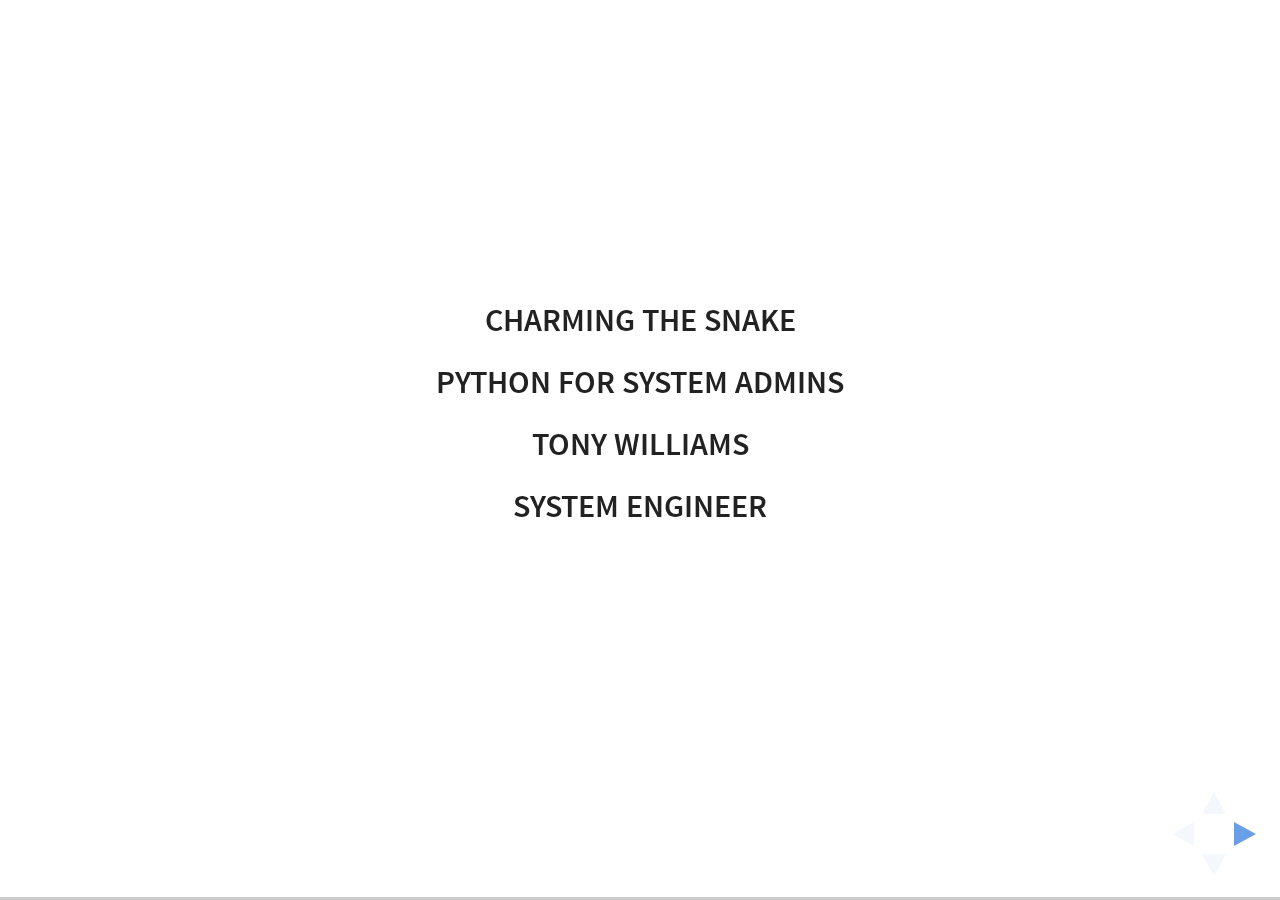
==== print.html @ 994338ff "Beta of slides and file structure." ====
<!DOCTYPE html>
<html>
<head>
  <meta charset="utf-8">
  <meta name="generator" content="pandoc">
  <title></title>
  <meta name="apple-mobile-web-app-capable" content="yes">
  <meta name="apple-mobile-web-app-status-bar-style" content="black-translucent">
  <meta name="viewport" content="width=device-width, initial-scale=1.0, maximum-scale=1.0, user-scalable=no, minimal-ui">
  <link rel="stylesheet" href="reveal.js/css/reveal.css">
  <style type="text/css">code{white-space: pre;}</style>
  <style type="text/css">
div.sourceCode { overflow-x: auto; }
table.sourceCode, tr.sourceCode, td.lineNumbers, td.sourceCode {
  margin: 0; padding: 0; vertical-align: baseline; border: none; }
table.sourceCode { width: 100%; line-height: 100%; }
td.lineNumbers { text-align: right; padding-right: 4px; padding-left: 4px; color: #aaaaaa; border-right: 1px solid #aaaaaa; }
td.sourceCode { padding-left: 5px; }
code > span.kw { color: #007020; font-weight: bold; } /* Keyword */
code > span.dt { color: #902000; } /* DataType */
code > span.dv { color: #40a070; } /* DecVal */
code > span.bn { color: #40a070; } /* BaseN */
code > span.fl { color: #40a070; } /* Float */
code > span.ch { color: #4070a0; } /* Char */
code > span.st { color: #4070a0; } /* String */
code > span.co { color: #60a0b0; font-style: italic; } /* Comment */
code > span.ot { color: #007020; } /* Other */
code > span.al { color: #ff0000; font-weight: bold; } /* Alert */
code > span.fu { color: #06287e; } /* Function */
code > span.er { color: #ff0000; font-weight: bold; } /* Error */
code > span.wa { color: #60a0b0; font-weight: bold; font-style: italic; } /* Warning */
code > span.cn { color: #880000; } /* Constant */
code > span.sc { color: #4070a0; } /* SpecialChar */
code > span.vs { color: #4070a0; } /* VerbatimString */
code > span.ss { color: #bb6688; } /* SpecialString */
code > span.im { } /* Import */
code > span.va { color: #19177c; } /* Variable */
code > span.cf { color: #007020; font-weight: bold; } /* ControlFlow */
code > span.op { color: #666666; } /* Operator */
code > span.bu { } /* BuiltIn */
code > span.ex { } /* Extension */
code > span.pp { color: #bc7a00; } /* Preprocessor */
code > span.at { color: #7d9029; } /* Attribute */
code > span.do { color: #ba2121; font-style: italic; } /* Documentation */
code > span.an { color: #60a0b0; font-weight: bold; font-style: italic; } /* Annotation */
code > span.cv { color: #60a0b0; font-weight: bold; font-style: italic; } /* CommentVar */
code > span.in { color: #60a0b0; font-weight: bold; font-style: italic; } /* Information */
  </style>
  <link rel="stylesheet" href="reveal.js/css/theme/white.css" id="theme">
  <!-- Printing and PDF exports -->
  <script>
    var link = document.createElement( 'link' );
    link.rel = 'stylesheet';
    link.type = 'text/css';
    link.href = window.location.search.match( /print-pdf/gi ) ? 'reveal.js/css/print/pdf.css' : 'reveal.js/css/print/paper.css';
    document.getElementsByTagName( 'head' )[0].appendChild( link );
  </script>
  <!--[if lt IE 9]>
  <script src="reveal.js/lib/js/html5shiv.js"></script>
  <![endif]-->
</head>
<body>
  <div class="reveal">
    <div class="slides">


<section class="slide level3">

<h4 id="charming-the-snake">Charming The Snake</h4>
<h4 id="python-for-system-admins">Python For System Admins</h4>
<h5 id="tony-williams">Tony Williams</h5>
<h6 id="system-engineer">System Engineer</h6>
</section>
<section id="section" class="slide level3">
<h3></h3>
<h4 id="what-we-will-talk-about">What We Will Talk About</h4>
<ul>
<li>A short introduction to Python</li>
<li>IPython
<ul>
<li>IPython as shell</li>
<li>IPython for coding</li>
</ul></li>
<li>System Administration
<ul>
<li>More Python</li>
<li>Talking to JSS</li>
</ul></li>
</ul>
</section>
<section id="section-1" class="slide level3">
<h3></h3>
<h4 id="python-as-a-calculator">Python as a calculator</h4>
<p>The interpreter acts as a simple calculator: you can type an expression at it and it will write the value. Expression syntax is straightforward: the operators +, -, * and / work just like in most other languages (for example, Pascal or C); parentheses (()) can be used for grouping. For example:</p>
<div class="sourceCode"><pre class="sourceCode python"><code class="sourceCode python"><span class="op">&gt;&gt;&gt;</span> <span class="dv">2</span> <span class="op">+</span> <span class="dv">2</span>
<span class="dv">4</span>
<span class="op">&gt;&gt;&gt;</span> <span class="dv">50</span> <span class="op">-</span> <span class="dv">5</span><span class="op">*</span><span class="dv">6</span>
<span class="dv">20</span>
<span class="op">&gt;&gt;&gt;</span> (<span class="dv">50</span> <span class="op">-</span> <span class="fl">5.0</span><span class="op">*</span><span class="dv">6</span>) <span class="op">/</span> <span class="dv">4</span>
<span class="fl">5.0</span>
<span class="op">&gt;&gt;&gt;</span> <span class="dv">8</span> <span class="op">/</span> <span class="fl">5.0</span>
<span class="fl">1.6</span></code></pre></div>
<aside class="notes">
<p>Notice that numbers are not enclosed by quotes or anything else. There are two types of numbers, integers and floating point. If you use a floating point number in a calculation the result will be a floating point number.</p>
</aside>
</section>
<section id="section-2" class="slide level3">
<h3></h3>
<p>The equal sign (=) is used to assign a value to a variable. Afterwards, no result is displayed before the next interactive prompt:</p>
<div class="sourceCode"><pre class="sourceCode python"><code class="sourceCode python"><span class="op">&gt;&gt;&gt;</span> width <span class="op">=</span> <span class="dv">20</span>
<span class="op">&gt;&gt;&gt;</span> height <span class="op">=</span> <span class="dv">5</span> <span class="op">*</span> <span class="dv">9</span>
<span class="op">&gt;&gt;&gt;</span> width <span class="op">*</span> height
<span class="dv">900</span></code></pre></div>
<p>If a variable is not “defined” (assigned a value), trying to use it will give you an error:</p>
<pre><code>&gt;&gt;&gt;
&gt;&gt;&gt; n  # try to access an undefined variable
Traceback (most recent call last):
  File &quot;&lt;stdin&gt;&quot;, line 1, in &lt;module&gt;
NameError: name &#39;n&#39; is not defined</code></pre>
</section>
<section id="section-3" class="slide level3">
<h3></h3>
<p>In interactive mode, the last printed expression is assigned to the variable _. This means that when you are using Python as a desk calculator, it is somewhat easier to continue calculations, for example:</p>
<pre><code>&gt;&gt;&gt;
&gt;&gt;&gt; tax = 12.5 / 100
&gt;&gt;&gt; price = 100.50
&gt;&gt;&gt; price * tax
12.5625
&gt;&gt;&gt; price + _
113.0625</code></pre>
</section>
<section id="section-4" class="slide level3">
<h3></h3>
<h4 id="strings">Strings</h4>
<p>Besides numbers, Python can also manipulate strings, which can be expressed in several ways. They can be enclosed in single quotes ('...') or double quotes (&quot;...&quot;) with the same result.</p>
<p><code>\</code> can be used to escape quotes:</p>
<div class="sourceCode"><pre class="sourceCode python"><code class="sourceCode python"><span class="op">&gt;&gt;&gt;</span> <span class="st">&#39;spam eggs&#39;</span>  <span class="co"># single quotes</span>
<span class="co">&#39;spam eggs&#39;</span>
<span class="op">&gt;&gt;&gt;</span> <span class="st">&#39;doesn</span><span class="ch">\&#39;</span><span class="st">t&#39;</span>  <span class="co"># use \&#39; to escape the single quote...</span>
<span class="co">&quot;doesn&#39;t&quot;</span>
<span class="op">&gt;&gt;&gt;</span> <span class="st">&quot;doesn&#39;t&quot;</span>  <span class="co"># ...or use double quotes instead</span>
<span class="co">&quot;doesn&#39;t&quot;</span>
<span class="op">&gt;&gt;&gt;</span> <span class="st">&#39;&quot;Yes,&quot; he said.&#39;</span>
<span class="co">&#39;&quot;Yes,&quot; he said.&#39;</span>
<span class="op">&gt;&gt;&gt;</span> <span class="st">&quot;</span><span class="ch">\&quot;</span><span class="st">Yes,</span><span class="ch">\&quot;</span><span class="st"> he said.&quot;</span>
<span class="co">&#39;&quot;Yes,&quot; he said.&#39;</span>
<span class="op">&gt;&gt;&gt;</span> <span class="st">&#39;&quot;Isn</span><span class="ch">\&#39;</span><span class="st">t,&quot; she said.&#39;</span>
<span class="op">&gt;&gt;&gt;</span> <span class="bu">print</span> _
<span class="co">&#39;&quot;Isn&#39;</span>t,<span class="st">&quot; she said.&#39;</span></code></pre></div>
</section>
<section id="section-5" class="slide level3">
<h3></h3>
<h4 id="triple-quotes">Triple quotes</h4>
<p>String literals can span multiple lines and include white space. One way is using triple-quotes: &quot;&quot;&quot;...&quot;&quot;&quot; or '''...'''. End of lines are automatically included in the string, but it’s possible to prevent this by adding a  at the end of the line. The following example:</p>
<div class="sourceCode"><pre class="sourceCode python"><code class="sourceCode python"><span class="bu">print</span> (<span class="st">&quot;&quot;&quot;\</span>
<span class="st">Usage: thingy [OPTIONS]</span>
<span class="st">     -h                        Display this usage message</span>
<span class="st">     -H hostname               Hostname to connect to</span>
<span class="st">&quot;&quot;&quot;</span>)</code></pre></div>
<p>produces the following output (note that the initial newline is not included):</p>
<pre><code>Usage: thingy [OPTIONS]
     -h                        Display this usage message
     -H hostname               Hostname to connect to</code></pre>
<aside class="notes">
<p>You will often see string literals enclosed in triple quotes at the top of function definitions. These are called &quot;docstrings&quot; and are used to build the help system in Python.</p>
</aside>
</section>
<section id="section-6" class="slide level3">
<h3></h3>
<h4 id="concatenation">Concatenation</h4>
<p>Strings can be concatenated (glued together) with the + operator, and repeated with *:</p>
<div class="sourceCode"><pre class="sourceCode python"><code class="sourceCode python"><span class="op">&gt;&gt;&gt;</span>
<span class="op">&gt;&gt;&gt;</span> <span class="co"># 3 times &#39;un&#39;, followed by &#39;ium&#39;</span>
<span class="op">&gt;&gt;&gt;</span> <span class="dv">3</span> <span class="op">*</span> <span class="st">&#39;un&#39;</span> <span class="op">+</span> <span class="st">&#39;ium&#39;</span>
<span class="co">&#39;unununium&#39;</span></code></pre></div>
<p>Two or more string literals (i.e. the ones enclosed between quotes) next to each other are automatically concatenated.</p>
<div class="sourceCode"><pre class="sourceCode python"><code class="sourceCode python"><span class="op">&gt;&gt;&gt;</span>
<span class="op">&gt;&gt;&gt;</span> <span class="st">&#39;Py&#39;</span> <span class="st">&#39;thon&#39;</span>
<span class="co">&#39;Python&#39;</span></code></pre></div>
</section>
<section id="section-7" class="slide level3">
<h3></h3>
<p>This only works with two literals though, not with variables or expressions:</p>
<div class="sourceCode"><pre class="sourceCode python"><code class="sourceCode python"><span class="op">&gt;&gt;&gt;</span>
<span class="op">&gt;&gt;&gt;</span> prefix <span class="op">=</span> <span class="st">&#39;Py&#39;</span>
<span class="op">&gt;&gt;&gt;</span> prefix <span class="st">&#39;thon&#39;</span>  <span class="co"># can&#39;t concatenate a variable and a string literal</span>
  ...
<span class="pp">SyntaxError</span>: invalid syntax
<span class="op">&gt;&gt;&gt;</span> (<span class="st">&#39;un&#39;</span> <span class="op">*</span> <span class="dv">3</span>) <span class="st">&#39;ium&#39;</span>
  ...
<span class="pp">SyntaxError</span>: invalid syntax</code></pre></div>
</section>
<section id="section-8" class="slide level3">
<h3></h3>
<p>If you want to concatenate variables or a variable and a literal, use +:</p>
<div class="sourceCode"><pre class="sourceCode python"><code class="sourceCode python"><span class="op">&gt;&gt;&gt;</span>
<span class="op">&gt;&gt;&gt;</span> prefix <span class="op">+</span> <span class="st">&#39;thon&#39;</span>
<span class="co">&#39;Python&#39;</span></code></pre></div>
<p>This feature is particularly useful when you want to break long strings:</p>
<div class="sourceCode"><pre class="sourceCode python"><code class="sourceCode python"><span class="op">&gt;&gt;&gt;</span>
<span class="op">&gt;&gt;&gt;</span> text <span class="op">=</span> (<span class="st">&#39;Put several strings within parentheses &#39;</span>
            <span class="st">&#39;to have them joined together.&#39;</span>)
<span class="op">&gt;&gt;&gt;</span> text
<span class="co">&#39;Put several strings within parentheses to have them joined together.&#39;</span></code></pre></div>
</section>
<section id="section-9" class="slide level3">
<h3></h3>
<h4 id="booleans">Booleans</h4>
</section>
<section id="section-10" class="slide level3">
<h3></h3>
<h4 id="moving-on-to-ipython">Moving On To IPython</h4>
<aside class="notes">
<p>At this point let's move on to a better Python interpreter - IPython.</p>
</aside>
</section>
<section id="section-11" class="slide level3">
<h3></h3>
<h4 id="starting-ipython">Starting IPython</h4>
<table>
<thead>
<tr class="header">
<th style="text-align: left;">command</th>
<th style="text-align: left;">description</th>
</tr>
</thead>
<tbody>
<tr class="odd">
<td style="text-align: left;">ipython</td>
<td style="text-align: left;">run IPython</td>
</tr>
<tr class="even">
<td style="text-align: left;">ipython qtconsole</td>
<td style="text-align: left;">runs ipython in QT window</td>
</tr>
<tr class="odd">
<td style="text-align: left;">ipython notebook</td>
<td style="text-align: left;">runs the IPython notebook server</td>
</tr>
<tr class="even">
<td style="text-align: left;">ipython --help</td>
<td style="text-align: left;">IPython man page</td>
</tr>
<tr class="odd">
<td style="text-align: left;">ipython --help-all</td>
<td style="text-align: left;">IPython man page with <em>all</em> command line options.</td>
</tr>
</tbody>
</table>
</section>
<section id="section-12" class="slide level3">
<h3></h3>
<p>The four most helpful commands, as well as their brief description, are shown to you in a banner, every time you start IPython:</p>
<table>
<thead>
<tr class="header">
<th style="text-align: left;">command</th>
<th style="text-align: left;">description</th>
</tr>
</thead>
<tbody>
<tr class="odd">
<td style="text-align: left;">?</td>
<td style="text-align: left;">Introduction and overview of IPython’s features.</td>
</tr>
<tr class="even">
<td style="text-align: left;">%quickref</td>
<td style="text-align: left;">Quick reference.</td>
</tr>
<tr class="odd">
<td style="text-align: left;">help</td>
<td style="text-align: left;">Python’s own help system.</td>
</tr>
<tr class="even">
<td style="text-align: left;">object?</td>
<td style="text-align: left;">Details about ‘object’, use ‘object??’ for extra details.</td>
</tr>
</tbody>
</table>
</section>
<section id="section-13" class="slide level3">
<h3></h3>
<h4 id="lists">Lists</h4>
<ul>
<li>Surrounded by &quot;<a href="#/section-40"></a>&quot;</li>
<li>Ordered</li>
<li>Indexed at 0</li>
<li>Can contain any type or mixed types
<aside class="notes">
<p>The next type we will look at it is lists. Lists are surrounded by square brackets. The order of a list always stays the same. The first item is item 0. They can contain any type, indeed they can contain a mix of types, including a list.</p>
</aside></li>
</ul>
</section>
<section id="section-14" class="slide level3">
<h3></h3>
<div class="sourceCode"><pre class="sourceCode python"><code class="sourceCode python">lst <span class="op">=</span> [<span class="st">&quot;apple&quot;</span>, <span class="st">&quot;banana&quot;</span>, <span class="st">&quot;orange&quot;</span>, <span class="dv">22</span>, <span class="st">&quot;pear&quot;</span>]
lst[<span class="dv">0</span>]
lst[<span class="dv">2</span>]
lst[<span class="dv">3</span>] <span class="op">+</span> <span class="dv">7</span></code></pre></div>
<aside class="notes">
<p>Let's look at some operations on lists.</p>
</aside>
<h4 id="slicing-lists">Slicing Lists</h4>
<div class="sourceCode"><pre class="sourceCode python"><code class="sourceCode python">lst[<span class="dv">1</span>:<span class="dv">3</span>]
lst[:<span class="dv">2</span>]
lst[<span class="dv">3</span>:]
lst[:<span class="op">-</span><span class="dv">2</span>]
lst[<span class="op">-</span><span class="dv">3</span>:]</code></pre></div>
<aside class="notes">
<p>You can slice a list by specifying the start and end of the slice. Just the end implies a start of 1 and just the first implies from there to the end of the list. You can specify a negative number to count from the end back.</p>
</aside>
</section>
<section id="section-15" class="slide level3">
<h3></h3>
<h4 id="dictionaries">Dictionaries</h4>
<ul>
<li>A key and a value (think of a plist)</li>
<li>Surrounded by &quot;{}&quot;</li>
<li>Unordered</li>
<li>keys
<ul>
<li>Case sensitive</li>
<li>Unique</li>
<li>New value overwrites</li>
</ul></li>
</ul>
<aside class="notes">
<p>Our final type are dictionaries. These are made up of a key and a value, similar to a plist. They don't have a fixed order so you may find that when you print one it comes out different to how you defined it.</p>
</aside>
</section>
<section id="section-16" class="slide level3">
<h3></h3>
<div class="sourceCode"><pre class="sourceCode python"><code class="sourceCode python"><span class="bu">dict</span> <span class="op">=</span> {<span class="st">&#39;x&#39;</span>: <span class="dv">12</span>, <span class="st">&#39;y&#39;</span>: <span class="dv">22</span>, <span class="st">&#39;z&#39;</span>: <span class="dv">2</span>}
<span class="bu">dict</span>
<span class="bu">dict</span>[<span class="st">&#39;x&#39;</span>]</code></pre></div>
</section>
<section id="section-17" class="slide level3">
<h3></h3>
<h4 id="flow-control">Flow Control</h4>
<aside class="notes">
<p>Now we can have a look at how we control our code.</p>
</aside>
<h4 id="decisions-decisions">Decisions, Decisions</h4>
<div class="sourceCode"><pre class="sourceCode python"><code class="sourceCode python">num <span class="op">=</span> <span class="dv">3</span>
<span class="cf">if</span> num <span class="op">&gt;</span> <span class="dv">2</span>:
    <span class="bu">print</span> <span class="st">&quot;Big&quot;</span>
<span class="cf">else</span>:
    <span class="bu">print</span> <span class="st">&quot;Small&quot;</span></code></pre></div>
<aside class="notes">
<p>Just as you might have seen in <code>bash</code> Python has an 'if' statement. Now indentation is meaningful in Python, see the indentation rather than the <code>do</code> and <code>done</code> you would see in Bash. Also notice the colon character.</p>
</aside>
</section>
<section id="section-18" class="slide level3">
<h3></h3>
<div class="sourceCode"><pre class="sourceCode python"><code class="sourceCode python"></code></pre></div>
</section>
<section id="section-19" class="slide level3">
<h3></h3>
<h4 id="loops">Loops</h4>
<div class="sourceCode"><pre class="sourceCode python"><code class="sourceCode python">tm <span class="op">=</span> <span class="dv">1</span>
<span class="cf">while</span> tm <span class="op">&gt;=</span> <span class="dv">10</span>:
    <span class="bu">print</span> tm
    tm <span class="op">=</span> tm <span class="op">+</span> <span class="dv">1</span></code></pre></div>
<div class="sourceCode"><pre class="sourceCode python"><code class="sourceCode python"><span class="cf">for</span> x <span class="kw">in</span> <span class="bu">range</span>(<span class="dv">1</span>,<span class="dv">11</span>):
    <span class="bu">print</span> x</code></pre></div>
</section>
<section id="section-20" class="slide level3">
<h3></h3>
<div class="sourceCode"><pre class="sourceCode python"><code class="sourceCode python">collection <span class="op">=</span> [<span class="st">&#39;hey&#39;</span>, <span class="dv">5</span>, <span class="st">&#39;d&#39;</span>]
<span class="cf">for</span> x <span class="kw">in</span> collection:
    <span class="bu">print</span> x</code></pre></div>
<div class="sourceCode"><pre class="sourceCode python"><code class="sourceCode python">list_of_lists <span class="op">=</span> [ [<span class="dv">1</span>, <span class="dv">2</span>, <span class="dv">3</span>], [<span class="dv">4</span>, <span class="dv">5</span>, <span class="dv">6</span>], [<span class="dv">7</span>, <span class="dv">8</span>, <span class="dv">9</span>]]
<span class="cf">for</span> <span class="bu">list</span> <span class="kw">in</span> list_of_lists:
    <span class="cf">for</span> x <span class="kw">in</span> <span class="bu">list</span>:
        <span class="bu">print</span> x</code></pre></div>
</section>
<section id="section-21" class="slide level3">
<h3></h3>
<h4 id="tab-completion">Tab completion</h4>
<p>Tab completion, especially for attributes, is a convenient way to explore the structure of any object you’re dealing with. Simply type <code>object_name.&lt;TAB&gt;</code> to view the object’s attributes. Besides Python objects and keywords, tab completion also works on file and directory names.</p>
<h4 id="exploring-your-objects">Exploring your objects</h4>
<p>Typing <code>object_name?</code> will print all sorts of details about any object, including docstrings, function definition lines (for call arguments) and constructor details for classes. To get specific information on an object, you can use the magic commands %pdoc, %pdef, %psource and %pfile</p>
</section>
<section id="section-22" class="slide level3">
<h3></h3>
<h4 id="magic-functions">Magic functions</h4>
<p>IPython has a set of predefined ‘magic functions’ that you can call with a command line style syntax. There are two kinds of magics, line-oriented and cell-oriented. Line magics are prefixed with the % character and work much like OS command-line calls: they get as an argument the rest of the line, where arguments are passed without parentheses or quotes. Cell magics are prefixed with a double %%, and they are functions that get as an argument not only the rest of the line, but also the lines below it in a separate argument.</p>
<p>The following examples show how to call the builtin %timeit magic, both in line and cell mode:</p>
<pre><code>In [1]: %timeit range(1000)
100000 loops, best of 3: 7.76 us per loop

In [2]: %%timeit x = range(10000)
   ...: max(x)
   ...:
1000 loops, best of 3: 223 us per loop</code></pre>
</section>
<section id="section-23" class="slide level3">
<h3></h3>
<p><strong>The builtin magics include:</strong></p>
<ul>
<li><strong>Functions that work with code:</strong> %run, %edit, %save, %macro, %recall, etc.</li>
<li><strong>Functions which affect the shell:</strong> %colors, %xmode, %autoindent, %automagic, etc.</li>
<li><strong>Other functions such as</strong> %reset, %timeit, %%writefile, %load, or %paste.</li>
</ul>
<p>You can always call them using the % prefix, and if you’re calling a line magic on a line by itself, you can omit even that:</p>
<pre><code>run thescript.py</code></pre>
<p>You can toggle this behavior by running the %automagic magic. Cell magics must always have the %% prefix.</p>
<p>A more detailed explanation of the magic system can be obtained by calling %magic, and for more details on any magic function, call %somemagic? to read its docstring. To see all the available magic functions, call %lsmagic.</p>
</section>
<section id="section-24" class="slide level3">
<h3></h3>
<h4 id="history">History</h4>
<p>IPython stores the commands you enter and the results. You can go through previous commands with the up- and down-arrow keys, or access your history in more sophisticated ways.</p>
<p>Input and output history are kept in variables called In and Out, keyed by the prompt numbers, e.g. In[4]. The last three objects in output history are also kept in variables named <code>_</code>, <code>__</code> and <code>___</code>.</p>
<p>You can use the %history magic function to examine past input and output. Input history from previous sessions is saved in a database, and IPython can be configured to save output history.</p>
<p>Several other magic functions can use your input history, including %edit, %rerun, %recall, %macro, %save and %pastebin. You can use a standard format to refer to lines:</p>
<pre><code>%pastebin 3 18-20 ~1/1-5</code></pre>
<p>This will take line 3 and lines 18 to 20 from the current session, and lines 1-5 from the previous session.</p>
</section>
<section id="section-25" class="slide level3">
<h3></h3>
<h4 id="explore-the-magic-functions">Explore The Magic Functions</h4>
<h5 id="bookmark">%bookmark</h5>
<p><code>bookmark</code> is a directory bookmarking system.</p>
<table>
<thead>
<tr class="header">
<th style="text-align: left;">command</th>
<th style="text-align: left;">description</th>
</tr>
</thead>
<tbody>
<tr class="odd">
<td style="text-align: left;">bookmark name</td>
<td style="text-align: left;">set bookmark to current dir</td>
</tr>
<tr class="even">
<td style="text-align: left;">bookmark name dir</td>
<td style="text-align: left;">set bookmark to dir</td>
</tr>
<tr class="odd">
<td style="text-align: left;">bookmark -l</td>
<td style="text-align: left;">list all bookmarks</td>
</tr>
<tr class="even">
<td style="text-align: left;">bookmark -d name</td>
<td style="text-align: left;">remove bookmark</td>
</tr>
<tr class="odd">
<td style="text-align: left;">bookmark -r</td>
<td style="text-align: left;">remove all bookmarks</td>
</tr>
</tbody>
</table>
<p>Then <code>cd -b &lt;name&gt;</code> or just <code>cd &lt;name&gt;</code> if there is no directory called <name> AND there is such a bookmark defined. (The latter is why I usually use two or three letter bookmark names.)</p>
</section>
<section id="section-26" class="slide level3">
<h3></h3>
<h5 id="cd">%cd</h5>
<p>The <code>cd</code> magic is necessary (and nicely enhanced) as the system <code>cd</code> won't work. It keeps a history of the directories visited.</p>
<table>
<thead>
<tr class="header">
<th style="text-align: left;">command</th>
<th style="text-align: left;">description</th>
</tr>
</thead>
<tbody>
<tr class="odd">
<td style="text-align: left;">cd</td>
<td style="text-align: left;">changes to <code>~</code></td>
</tr>
<tr class="even">
<td style="text-align: left;">cd 'dir'</td>
<td style="text-align: left;">changes to directory 'dir'</td>
</tr>
<tr class="odd">
<td style="text-align: left;">cd -</td>
<td style="text-align: left;">changes to previous directory</td>
</tr>
<tr class="even">
<td style="text-align: left;">cd -<code>&lt;n&gt;</code></td>
<td style="text-align: left;">changes to directory <code>&lt;n&gt;</code> in directory history</td>
</tr>
<tr class="odd">
<td style="text-align: left;">cd --foo</td>
<td style="text-align: left;">changes to directory that matches 'foo' in history</td>
</tr>
<tr class="even">
<td style="text-align: left;">cd -b <code>&lt;name&gt;</code></td>
<td style="text-align: left;">jump to bookmark <code>&lt;name&gt;</code></td>
</tr>
</tbody>
</table>
<p><code>%dhist</code> prints the directory history and <code>%dhist &lt;n&gt;</code> prints the last <code>&lt;n&gt;</code> entries.</p>
</section>
<section id="section-27" class="slide level3">
<h3></h3>
<h5 id="the-directory-stack">The directory stack</h5>
<p>As well as a history of directories IPython also has a directory stack.</p>
<table>
<thead>
<tr class="header">
<th style="text-align: left;">command</th>
<th style="text-align: left;">description</th>
</tr>
</thead>
<tbody>
<tr class="odd">
<td style="text-align: left;">dirs</td>
<td style="text-align: left;">list directory stack</td>
</tr>
<tr class="even">
<td style="text-align: left;">pushd</td>
<td style="text-align: left;">push the current directory onto the stack</td>
</tr>
<tr class="odd">
<td style="text-align: left;">pushd <code>&lt;dir&gt;</code></td>
<td style="text-align: left;">push the current directory and cd to <code>&lt;dir&gt;</code></td>
</tr>
<tr class="even">
<td style="text-align: left;">popd</td>
<td style="text-align: left;">pop the top directory off the stack and cd to it</td>
</tr>
</tbody>
</table>
</section>
<section id="section-28" class="slide level3">
<h3></h3>
<h5 id="edit">%edit</h5>
<p><code>edit</code> opens things in the editor you have defined in your $EDITOR environment variable. ###</p>
<h4 id="prompt-customization">Prompt customization</h4>
<p>Here are some prompt configurations you can try out interactively by using the %config magic:</p>
<pre><code>%config PromptManager.in_template = r&#39;{color.LightGreen}\u@\h{color.LightBlue}\
[{color.LightCyan}\Y1{color.LightBlue}]{color.Green}|\#&gt; &#39;
%config PromptManager.in2_template = r&#39;{color.Green}|{color.LightGreen}\D{color.Green}&gt; &#39;
%config PromptManager.out_template = r&#39;&lt;\#&gt; &#39;</code></pre>
</section>
<section id="section-29" class="slide level3">
<h3></h3>
<p>You can change the prompt configuration to your liking permanently by editing ipython_config.py:</p>
<pre><code>c.PromptManager.in_template = r&#39;{color.LightGreen}\u@\h{color.LightBlue}\
[{color.LightCyan}\Y1{color.LightBlue}]{color.Green}|\#&gt; &#39;
c.PromptManager.in2_template = r&#39;{color.Green}|{color.LightGreen}\D{color.Green}&gt; &#39;
c.PromptManager.out_template = r&#39;&lt;\#&gt; &#39;</code></pre>
<p>Read more about the configuration system for details on how to find ipython_config.py.</p>
</section>
<section id="section-30" class="slide level3">
<h3></h3>
<h4 id="string-lists">String lists</h4>
<p>String lists (IPython.utils.text.SList) are a handy way to process output from system commands. They are produced by <code>var = !cmd</code> syntax.</p>
<p>First, we acquire the output of <code>ls -l</code>:</p>
<pre><code>[Q:doc/examples]|2&gt; lines = !ls -l
 ==
[&#39;total 23&#39;,
 &#39;-rw-rw-rw- 1 ville None 1163 Sep 30  2006 example-demo.py&#39;,
 &#39;-rw-rw-rw- 1 ville None 1927 Sep 30  2006 example-embed-short.py&#39;,
 &#39;-rwxrwxrwx 1 ville None 4606 Sep  1 17:15 example-embed.py&#39;,
 &#39;-rwxrwxrwx 1 ville None 1017 Sep 30  2006 example-gnuplot.py&#39;,
 &#39;-rwxrwxrwx 1 ville None  339 Jun 11 18:01 extension.py&#39;,
 &#39;-rwxrwxrwx 1 ville None  113 Dec 20  2006 seteditor.py&#39;,
 &#39;-rwxrwxrwx 1 ville None  245 Dec 12  2006 seteditor.pyc&#39;]</code></pre>
</section>
<section id="section-31" class="slide level3">
<h3></h3>
<p>Now, let’s take a look at the contents of ‘lines’ (the first number is the list element number):</p>
<pre><code>[Q:doc/examples]|3&gt; lines
                &lt;3&gt; SList (.p, .n, .l, .s, .grep(), .fields() available). Value:

0: total 23
1: -rw-rw-rw- 1 ville None 1163 Sep 30  2006 example-demo.py
2: -rw-rw-rw- 1 ville None 1927 Sep 30  2006 example-embed-short.py
3: -rwxrwxrwx 1 ville None 4606 Sep  1 17:15 example-embed.py
4: -rwxrwxrwx 1 ville None 1017 Sep 30  2006 example-gnuplot.py
5: -rwxrwxrwx 1 ville None  339 Jun 11 18:01 extension.py
6: -rwxrwxrwx 1 ville None  113 Dec 20  2006 seteditor.py
7: -rwxrwxrwx 1 ville None  245 Dec 12  2006 seteditor.pyc</code></pre>
</section>
<section id="section-32" class="slide level3">
<h3></h3>
<p>Now, let’s filter out the ‘embed’ lines:</p>
<pre><code>[Q:doc/examples]|4&gt; l2 = lines.grep(&#39;embed&#39;,prune=1)
[Q:doc/examples]|5&gt; l2
                &lt;5&gt; SList (.p, .n, .l, .s, .grep(), .fields() available). Value:

0: total 23
1: -rw-rw-rw- 1 ville None 1163 Sep 30  2006 example-demo.py
2: -rwxrwxrwx 1 ville None 1017 Sep 30  2006 example-gnuplot.py
3: -rwxrwxrwx 1 ville None  339 Jun 11 18:01 extension.py
4: -rwxrwxrwx 1 ville None  113 Dec 20  2006 seteditor.py
5: -rwxrwxrwx 1 ville None  245 Dec 12  2006 seteditor.pyc</code></pre>
</section>
<section id="section-33" class="slide level3">
<h3></h3>
<p>Now, we want strings having just file names and permissions:</p>
<pre><code>[Q:doc/examples]|6&gt; l2.fields(8,0)
                &lt;6&gt; SList (.p, .n, .l, .s, .grep(), .fields() available). Value:

0: total
1: example-demo.py -rw-rw-rw-
2: example-gnuplot.py -rwxrwxrwx
3: extension.py -rwxrwxrwx
4: seteditor.py -rwxrwxrwx
5: seteditor.pyc -rwxrwxrwx</code></pre>
<p>Note how the line with ‘total’ does not raise IndexError.</p>
</section>
<section id="section-34" class="slide level3">
<h3></h3>
<p>If you want to split these (yielding lists), call fields() without arguments:</p>
<pre><code>[Q:doc/examples]|7&gt; _.fields()
                &lt;7&gt;
[[&#39;total&#39;],
 [&#39;example-demo.py&#39;, &#39;-rw-rw-rw-&#39;],
 [&#39;example-gnuplot.py&#39;, &#39;-rwxrwxrwx&#39;],
 [&#39;extension.py&#39;, &#39;-rwxrwxrwx&#39;],
 [&#39;seteditor.py&#39;, &#39;-rwxrwxrwx&#39;],
 [&#39;seteditor.pyc&#39;, &#39;-rwxrwxrwx&#39;]]</code></pre>
</section>
<section id="section-35" class="slide level3">
<h3></h3>
<p>If you want to pass these separated with spaces to a command (typical for lists of files), use the .s property:</p>
<pre><code>[Q:doc/examples]|13&gt; files = l2.fields(8).s
[Q:doc/examples]|14&gt; files
                &lt;14&gt; &#39;example-demo.py example-gnuplot.py extension.py seteditor.py seteditor.pyc&#39;
[Q:doc/examples]|15&gt; ls $files
example-demo.py  example-gnuplot.py  extension.py  seteditor.py  seteditor.pyc</code></pre>
<p>SLists are inherited from normal python lists, so every list method is available:</p>
<pre><code>[Q:doc/examples]|21&gt; lines.append(&#39;hey&#39;)</code></pre>
</section>
<section id="section-36" class="slide level3">
<h3></h3>
<h4 id="more-with-lists">More with lists</h4>
<p>Let's start with a list of files.</p>
<div class="sourceCode"><pre class="sourceCode python"><code class="sourceCode python">cd <span class="op">/</span>Applications<span class="op">/</span>Utilities
utils <span class="op">=</span> <span class="op">!</span>ls</code></pre></div>
<p>We now have an Slist. Have a look at it.</p>
<pre><code>utils.p
utils.n
utils.s</code></pre>
<p>What's the problem with <code>utils.s</code>?</p>
</section>
<section id="section-37" class="slide level3">
<h3></h3>
<h4 id="fixing-the-spaces">Fixing the spaces</h4>
<p>We're going to use <code>map</code></p>
<div class="sourceCode"><pre class="sourceCode python"><code class="sourceCode python"><span class="kw">def</span> quote(<span class="bu">str</span>):
    <span class="cf">return</span> <span class="st">&#39;&quot;&#39;</span> <span class="op">+</span> <span class="bu">str</span> <span class="op">+</span> <span class="st">&#39;&quot;&#39;</span>

new <span class="op">=</span> <span class="bu">map</span>(quote, utils)
them <span class="op">=</span> <span class="st">&#39; &#39;</span>.join(new)
them</code></pre></div>
<h4 id="list-comprehension-instead">List comprehension instead</h4>
<p>List comprehensions are a neat trick</p>
<div class="sourceCode"><pre class="sourceCode python"><code class="sourceCode python">u <span class="op">=</span> [<span class="st">&#39;&quot;&#39;</span> <span class="op">+</span> i <span class="op">+</span><span class="st">&#39;&quot;&#39;</span> <span class="cf">for</span> i <span class="kw">in</span> utils]
u</code></pre></div>
</section>
<section id="section-38" class="slide level3">
<h3></h3>
<h4 id="talking-to-jss">Talking To JSS</h4>
<p>First we get our JSS object</p>
<pre><code>import jss
jss_prefs = jss.JSSPrefs()
j = jss.JSS(jss_prefs)</code></pre>
<p>Get the computer list</p>
<pre><code>j.Computer()</code></pre>
<p>Notice that python-jss pretty prints the list. Note also that it doesn't retrieve all the information, just the name and id.</p>
<p>Put the result in a variable and format it yourself.</p>
<pre><code>computers = j.Computer()
for i in computers:
    print &quot;id:&quot;+str(i.id)+&quot; name:&quot;+i.name</code></pre>
</section>
<section id="section-39" class="slide level3">
<h3></h3>
<p>Now get the record of one computer. This will get <strong>all</strong> the record.</p>
<pre><code>example = j.Computer(193)
example</code></pre>
<p>We can view that with <code>less</code> using the <code>page</code> magic.</p>
<pre><code>page example</code></pre>
<p>Some information is easily retrieved</p>
<pre><code>example.serial_number
example.mac_addresses</code></pre>
</section>
<section id="section-40" class="slide level3">
<h3></h3>
<p>Other information requires some XML work. XML is a tree of nodes and we have to work with those nodes.</p>
<p>Let's get a list of installed applications. <code>findall()</code> will return a list of nodes that match our search string. <code>find()</code> returns a single child node that matches.</p>
<pre><code>x = example.findall(&#39;.//application&#39;)
for i in x:
    nm = i.find(&#39;name&#39;)
    ver = i.find(&#39;version&#39;)
    path = i.find(&#39;path&#39;)
    print nm.text, ver.text, path.text</code></pre>
<p>Rather than print it let's gather the info.</p>
<pre><code>o = []
for i in x:
    nm = i.find(&#39;name&#39;)
    ver = i.find(&#39;version&#39;)
    path = i.find(&#39;path&#39;)
    o.append(&#39; &#39;.join([nm.text, ver.text, path.text]))
o</code></pre>
</section>
<section id="further-examples" class="slide level3">
<h3>Further examples</h3>
<pre><code>model = comp.findall(&#39;.//hardware/model_identifier&#39;)
model[0].text
os = comp.findall(&#39;.//os_version&#39;)
os[0].text</code></pre>
<p>Lets get <em>all</em> the computer records. (<em>This might take a while.</em>)</p>
<pre><code>all_computers = j.Computer().retrieve_all()</code></pre>
<p>Now iterate over them</p>
<pre><code>for computer in all_computers:
    model = computer.findtext(&#39;model&#39;)
    os = computer.findtext(&#39;os_version&#39;)</code></pre>
</section>
<section id="lets-explore" class="slide level3">
<h3>Let's Explore</h3>
</section>
    </div>
  </div>

  <script src="reveal.js/lib/js/head.min.js"></script>
  <script src="reveal.js/js/reveal.js"></script>

  <script>

      // Full list of configuration options available at:
      // https://github.com/hakimel/reveal.js#configuration
      Reveal.initialize({

        // Optional reveal.js plugins
        dependencies: [
          { src: 'reveal.js/lib/js/classList.js', condition: function() { return !document.body.classList; } },
          { src: 'reveal.js/plugin/zoom-js/zoom.js', async: true },
              { src: 'reveal.js/plugin/notes/notes.js', async: true }
        ]
      });
    </script>
    </body>
</html>
---- reveal.js/css/reveal.css ----
/*!
 * reveal.js
 * http://lab.hakim.se/reveal-js
 * MIT licensed
 *
 * Copyright (C) 2016 Hakim El Hattab, http://hakim.se
 */
/*********************************************
 * RESET STYLES
 *********************************************/
html, body, .reveal div, .reveal span, .reveal applet, .reveal object, .reveal iframe,
.reveal h1, .reveal h2, .reveal h3, .reveal h4, .reveal h5, .reveal h6, .reveal p, .reveal blockquote, .reveal pre,
.reveal a, .reveal abbr, .reveal acronym, .reveal address, .reveal big, .reveal cite, .reveal code,
.reveal del, .reveal dfn, .reveal em, .reveal img, .reveal ins, .reveal kbd, .reveal q, .reveal s, .reveal samp,
.reveal small, .reveal strike, .reveal strong, .reveal sub, .reveal sup, .reveal tt, .reveal var,
.reveal b, .reveal u, .reveal center,
.reveal dl, .reveal dt, .reveal dd, .reveal ol, .reveal ul, .reveal li,
.reveal fieldset, .reveal form, .reveal label, .reveal legend,
.reveal table, .reveal caption, .reveal tbody, .reveal tfoot, .reveal thead, .reveal tr, .reveal th, .reveal td,
.reveal article, .reveal aside, .reveal canvas, .reveal details, .reveal embed,
.reveal figure, .reveal figcaption, .reveal footer, .reveal header, .reveal hgroup,
.reveal menu, .reveal nav, .reveal output, .reveal ruby, .reveal section, .reveal summary,
.reveal time, .reveal mark, .reveal audio, video {
  margin: 0;
  padding: 0;
  border: 0;
  font-size: 100%;
  font: inherit;
  vertical-align: baseline; }

.reveal article, .reveal aside, .reveal details, .reveal figcaption, .reveal figure,
.reveal footer, .reveal header, .reveal hgroup, .reveal menu, .reveal nav, .reveal section {
  display: block; }

/*********************************************
 * GLOBAL STYLES
 *********************************************/
html,
body {
  width: 100%;
  height: 100%;
  overflow: hidden; }

body {
  position: relative;
  line-height: 1;
  background-color: #fff;
  color: #000; }

html:-webkit-full-screen-ancestor {
  background-color: inherit; }

html:-moz-full-screen-ancestor {
  background-color: inherit; }

/*********************************************
 * VIEW FRAGMENTS
 *********************************************/
.reveal .slides section .fragment {
  opacity: 0;
  visibility: hidden;
  -webkit-transition: all 0.2s ease;
          transition: all 0.2s ease; }
  .reveal .slides section .fragment.visible {
    opacity: 1;
    visibility: visible; }

.reveal .slides section .fragment.grow {
  opacity: 1;
  visibility: visible; }
  .reveal .slides section .fragment.grow.visible {
    -webkit-transform: scale(1.3);
        -ms-transform: scale(1.3);
            transform: scale(1.3); }

.reveal .slides section .fragment.shrink {
  opacity: 1;
  visibility: visible; }
  .reveal .slides section .fragment.shrink.visible {
    -webkit-transform: scale(0.7);
        -ms-transform: scale(0.7);
            transform: scale(0.7); }

.reveal .slides section .fragment.zoom-in {
  -webkit-transform: scale(0.1);
      -ms-transform: scale(0.1);
          transform: scale(0.1); }
  .reveal .slides section .fragment.zoom-in.visible {
    -webkit-transform: none;
        -ms-transform: none;
            transform: none; }

.reveal .slides section .fragment.fade-out {
  opacity: 1;
  visibility: visible; }
  .reveal .slides section .fragment.fade-out.visible {
    opacity: 0;
    visibility: hidden; }

.reveal .slides section .fragment.semi-fade-out {
  opacity: 1;
  visibility: visible; }
  .reveal .slides section .fragment.semi-fade-out.visible {
    opacity: 0.5;
    visibility: visible; }

.reveal .slides section .fragment.strike {
  opacity: 1;
  visibility: visible; }
  .reveal .slides section .fragment.strike.visible {
    text-decoration: line-through; }

.reveal .slides section .fragment.current-visible {
  opacity: 0;
  visibility: hidden; }
  .reveal .slides section .fragment.current-visible.current-fragment {
    opacity: 1;
    visibility: visible; }

.reveal .slides section .fragment.highlight-red,
.reveal .slides section .fragment.highlight-current-red,
.reveal .slides section .fragment.highlight-green,
.reveal .slides section .fragment.highlight-current-green,
.reveal .slides section .fragment.highlight-blue,
.reveal .slides section .fragment.highlight-current-blue {
  opacity: 1;
  visibility: visible; }

.reveal .slides section .fragment.highlight-red.visible {
  color: #ff2c2d; }

.reveal .slides section .fragment.highlight-green.visible {
  color: #17ff2e; }

.reveal .slides section .fragment.highlight-blue.visible {
  color: #1b91ff; }

.reveal .slides section .fragment.highlight-current-red.current-fragment {
  color: #ff2c2d; }

.reveal .slides section .fragment.highlight-current-green.current-fragment {
  color: #17ff2e; }

.reveal .slides section .fragment.highlight-current-blue.current-fragment {
  color: #1b91ff; }

/*********************************************
 * DEFAULT ELEMENT STYLES
 *********************************************/
/* Fixes issue in Chrome where italic fonts did not appear when printing to PDF */
.reveal:after {
  content: '';
  font-style: italic; }

.reveal iframe {
  z-index: 1; }

/** Prevents layering issues in certain browser/transition combinations */
.reveal a {
  position: relative; }

.reveal .stretch {
  max-width: none;
  max-height: none; }

.reveal pre.stretch code {
  height: 100%;
  max-height: 100%;
  box-sizing: border-box; }

/*********************************************
 * CONTROLS
 *********************************************/
.reveal .controls {
  display: none;
  position: fixed;
  width: 110px;
  height: 110px;
  z-index: 30;
  right: 10px;
  bottom: 10px;
  -webkit-user-select: none; }

.reveal .controls button {
  padding: 0;
  position: absolute;
  opacity: 0.05;
  width: 0;
  height: 0;
  background-color: transparent;
  border: 12px solid transparent;
  -webkit-transform: scale(0.9999);
      -ms-transform: scale(0.9999);
          transform: scale(0.9999);
  -webkit-transition: all 0.2s ease;
          transition: all 0.2s ease;
  -webkit-appearance: none;
  -webkit-tap-highlight-color: transparent; }

.reveal .controls .enabled {
  opacity: 0.7;
  cursor: pointer; }

.reveal .controls .enabled:active {
  margin-top: 1px; }

.reveal .controls .navigate-left {
  top: 42px;
  border-right-width: 22px;
  border-right-color: #000; }

.reveal .controls .navigate-left.fragmented {
  opacity: 0.3; }

.reveal .controls .navigate-right {
  left: 74px;
  top: 42px;
  border-left-width: 22px;
  border-left-color: #000; }

.reveal .controls .navigate-right.fragmented {
  opacity: 0.3; }

.reveal .controls .navigate-up {
  left: 42px;
  border-bottom-width: 22px;
  border-bottom-color: #000; }

.reveal .controls .navigate-up.fragmented {
  opacity: 0.3; }

.reveal .controls .navigate-down {
  left: 42px;
  top: 74px;
  border-top-width: 22px;
  border-top-color: #000; }

.reveal .controls .navigate-down.fragmented {
  opacity: 0.3; }

/*********************************************
 * PROGRESS BAR
 *********************************************/
.reveal .progress {
  position: fixed;
  display: none;
  height: 3px;
  width: 100%;
  bottom: 0;
  left: 0;
  z-index: 10;
  background-color: rgba(0, 0, 0, 0.2); }

.reveal .progress:after {
  content: '';
  display: block;
  position: absolute;
  height: 20px;
  width: 100%;
  top: -20px; }

.reveal .progress span {
  display: block;
  height: 100%;
  width: 0px;
  background-color: #000;
  -webkit-transition: width 800ms cubic-bezier(0.26, 0.86, 0.44, 0.985);
          transition: width 800ms cubic-bezier(0.26, 0.86, 0.44, 0.985); }

/*********************************************
 * SLIDE NUMBER
 *********************************************/
.reveal .slide-number {
  position: fixed;
  display: block;
  right: 8px;
  bottom: 8px;
  z-index: 31;
  font-family: Helvetica, sans-serif;
  font-size: 12px;
  line-height: 1;
  color: #fff;
  background-color: rgba(0, 0, 0, 0.4);
  padding: 5px; }

.reveal .slide-number-delimiter {
  margin: 0 3px; }

/*********************************************
 * SLIDES
 *********************************************/
.reveal {
  position: relative;
  width: 100%;
  height: 100%;
  overflow: hidden;
  -ms-touch-action: none;
      touch-action: none; }

.reveal .slides {
  position: absolute;
  width: 100%;
  height: 100%;
  top: 0;
  right: 0;
  bottom: 0;
  left: 0;
  margin: auto;
  overflow: visible;
  z-index: 1;
  text-align: center;
  -webkit-perspective: 600px;
          perspective: 600px;
  -webkit-perspective-origin: 50% 40%;
          perspective-origin: 50% 40%; }

.reveal .slides > section {
  -ms-perspective: 600px; }

.reveal .slides > section,
.reveal .slides > section > section {
  display: none;
  position: absolute;
  width: 100%;
  padding: 20px 0px;
  z-index: 10;
  -webkit-transform-style: preserve-3d;
          transform-style: preserve-3d;
  -webkit-transition: -webkit-transform-origin 800ms cubic-bezier(0.26, 0.86, 0.44, 0.985), -webkit-transform 800ms cubic-bezier(0.26, 0.86, 0.44, 0.985), visibility 800ms cubic-bezier(0.26, 0.86, 0.44, 0.985), opacity 800ms cubic-bezier(0.26, 0.86, 0.44, 0.985);
          transition: -ms-transform-origin 800ms cubic-bezier(0.26, 0.86, 0.44, 0.985), transform 800ms cubic-bezier(0.26, 0.86, 0.44, 0.985), visibility 800ms cubic-bezier(0.26, 0.86, 0.44, 0.985), opacity 800ms cubic-bezier(0.26, 0.86, 0.44, 0.985);
          transition: transform-origin 800ms cubic-bezier(0.26, 0.86, 0.44, 0.985), transform 800ms cubic-bezier(0.26, 0.86, 0.44, 0.985), visibility 800ms cubic-bezier(0.26, 0.86, 0.44, 0.985), opacity 800ms cubic-bezier(0.26, 0.86, 0.44, 0.985); }

/* Global transition speed settings */
.reveal[data-transition-speed="fast"] .slides section {
  -webkit-transition-duration: 400ms;
          transition-duration: 400ms; }

.reveal[data-transition-speed="slow"] .slides section {
  -webkit-transition-duration: 1200ms;
          transition-duration: 1200ms; }

/* Slide-specific transition speed overrides */
.reveal .slides section[data-transition-speed="fast"] {
  -webkit-transition-duration: 400ms;
          transition-duration: 400ms; }

.reveal .slides section[data-transition-speed="slow"] {
  -webkit-transition-duration: 1200ms;
          transition-duration: 1200ms; }

.reveal .slides > section.stack {
  padding-top: 0;
  padding-bottom: 0; }

.reveal .slides > section.present,
.reveal .slides > section > section.present {
  display: block;
  z-index: 11;
  opacity: 1; }

.reveal.center,
.reveal.center .slides,
.reveal.center .slides section {
  min-height: 0 !important; }

/* Don't allow interaction with invisible slides */
.reveal .slides > section.future,
.reveal .slides > section > section.future,
.reveal .slides > section.past,
.reveal .slides > section > section.past {
  pointer-events: none; }

.reveal.overview .slides > section,
.reveal.overview .slides > section > section {
  pointer-events: auto; }

.reveal .slides > section.past,
.reveal .slides > section.future,
.reveal .slides > section > section.past,
.reveal .slides > section > section.future {
  opacity: 0; }

/*********************************************
 * Mixins for readability of transitions
 *********************************************/
/*********************************************
 * SLIDE TRANSITION
 * Aliased 'linear' for backwards compatibility
 *********************************************/
.reveal.slide section {
  -webkit-backface-visibility: hidden;
          backface-visibility: hidden; }

.reveal .slides > section[data-transition=slide].past,
.reveal .slides > section[data-transition~=slide-out].past,
.reveal.slide .slides > section:not([data-transition]).past {
  -webkit-transform: translate(-150%, 0);
      -ms-transform: translate(-150%, 0);
          transform: translate(-150%, 0); }

.reveal .slides > section[data-transition=slide].future,
.reveal .slides > section[data-transition~=slide-in].future,
.reveal.slide .slides > section:not([data-transition]).future {
  -webkit-transform: translate(150%, 0);
      -ms-transform: translate(150%, 0);
          transform: translate(150%, 0); }

.reveal .slides > section > section[data-transition=slide].past,
.reveal .slides > section > section[data-transition~=slide-out].past,
.reveal.slide .slides > section > section:not([data-transition]).past {
  -webkit-transform: translate(0, -150%);
      -ms-transform: translate(0, -150%);
          transform: translate(0, -150%); }

.reveal .slides > section > section[data-transition=slide].future,
.reveal .slides > section > section[data-transition~=slide-in].future,
.reveal.slide .slides > section > section:not([data-transition]).future {
  -webkit-transform: translate(0, 150%);
      -ms-transform: translate(0, 150%);
          transform: translate(0, 150%); }

.reveal.linear section {
  -webkit-backface-visibility: hidden;
          backface-visibility: hidden; }

.reveal .slides > section[data-transition=linear].past,
.reveal .slides > section[data-transition~=linear-out].past,
.reveal.linear .slides > section:not([data-transition]).past {
  -webkit-transform: translate(-150%, 0);
      -ms-transform: translate(-150%, 0);
          transform: translate(-150%, 0); }

.reveal .slides > section[data-transition=linear].future,
.reveal .slides > section[data-transition~=linear-in].future,
.reveal.linear .slides > section:not([data-transition]).future {
  -webkit-transform: translate(150%, 0);
      -ms-transform: translate(150%, 0);
          transform: translate(150%, 0); }

.reveal .slides > section > section[data-transition=linear].past,
.reveal .slides > section > section[data-transition~=linear-out].past,
.reveal.linear .slides > section > section:not([data-transition]).past {
  -webkit-transform: translate(0, -150%);
      -ms-transform: translate(0, -150%);
          transform: translate(0, -150%); }

.reveal .slides > section > section[data-transition=linear].future,
.reveal .slides > section > section[data-transition~=linear-in].future,
.reveal.linear .slides > section > section:not([data-transition]).future {
  -webkit-transform: translate(0, 150%);
      -ms-transform: translate(0, 150%);
          transform: translate(0, 150%); }

/*********************************************
 * CONVEX TRANSITION
 * Aliased 'default' for backwards compatibility
 *********************************************/
.reveal .slides > section[data-transition=default].past,
.reveal .slides > section[data-transition~=default-out].past,
.reveal.default .slides > section:not([data-transition]).past {
  -webkit-transform: translate3d(-100%, 0, 0) rotateY(-90deg) translate3d(-100%, 0, 0);
          transform: translate3d(-100%, 0, 0) rotateY(-90deg) translate3d(-100%, 0, 0); }

.reveal .slides > section[data-transition=default].future,
.reveal .slides > section[data-transition~=default-in].future,
.reveal.default .slides > section:not([data-transition]).future {
  -webkit-transform: translate3d(100%, 0, 0) rotateY(90deg) translate3d(100%, 0, 0);
          transform: translate3d(100%, 0, 0) rotateY(90deg) translate3d(100%, 0, 0); }

.reveal .slides > section > section[data-transition=default].past,
.reveal .slides > section > section[data-transition~=default-out].past,
.reveal.default .slides > section > section:not([data-transition]).past {
  -webkit-transform: translate3d(0, -300px, 0) rotateX(70deg) translate3d(0, -300px, 0);
          transform: translate3d(0, -300px, 0) rotateX(70deg) translate3d(0, -300px, 0); }

.reveal .slides > section > section[data-transition=default].future,
.reveal .slides > section > section[data-transition~=default-in].future,
.reveal.default .slides > section > section:not([data-transition]).future {
  -webkit-transform: translate3d(0, 300px, 0) rotateX(-70deg) translate3d(0, 300px, 0);
          transform: translate3d(0, 300px, 0) rotateX(-70deg) translate3d(0, 300px, 0); }

.reveal .slides > section[data-transition=convex].past,
.reveal .slides > section[data-transition~=convex-out].past,
.reveal.convex .slides > section:not([data-transition]).past {
  -webkit-transform: translate3d(-100%, 0, 0) rotateY(-90deg) translate3d(-100%, 0, 0);
          transform: translate3d(-100%, 0, 0) rotateY(-90deg) translate3d(-100%, 0, 0); }

.reveal .slides > section[data-transition=convex].future,
.reveal .slides > section[data-transition~=convex-in].future,
.reveal.convex .slides > section:not([data-transition]).future {
  -webkit-transform: translate3d(100%, 0, 0) rotateY(90deg) translate3d(100%, 0, 0);
          transform: translate3d(100%, 0, 0) rotateY(90deg) translate3d(100%, 0, 0); }

.reveal .slides > section > section[data-transition=convex].past,
.reveal .slides > section > section[data-transition~=convex-out].past,
.reveal.convex .slides > section > section:not([data-transition]).past {
  -webkit-transform: translate3d(0, -300px, 0) rotateX(70deg) translate3d(0, -300px, 0);
          transform: translate3d(0, -300px, 0) rotateX(70deg) translate3d(0, -300px, 0); }

.reveal .slides > section > section[data-transition=convex].future,
.reveal .slides > section > section[data-transition~=convex-in].future,
.reveal.convex .slides > section > section:not([data-transition]).future {
  -webkit-transform: translate3d(0, 300px, 0) rotateX(-70deg) translate3d(0, 300px, 0);
          transform: translate3d(0, 300px, 0) rotateX(-70deg) translate3d(0, 300px, 0); }

/*********************************************
 * CONCAVE TRANSITION
 *********************************************/
.reveal .slides > section[data-transition=concave].past,
.reveal .slides > section[data-transition~=concave-out].past,
.reveal.concave .slides > section:not([data-transition]).past {
  -webkit-transform: translate3d(-100%, 0, 0) rotateY(90deg) translate3d(-100%, 0, 0);
          transform: translate3d(-100%, 0, 0) rotateY(90deg) translate3d(-100%, 0, 0); }

.reveal .slides > section[data-transition=concave].future,
.reveal .slides > section[data-transition~=concave-in].future,
.reveal.concave .slides > section:not([data-transition]).future {
  -webkit-transform: translate3d(100%, 0, 0) rotateY(-90deg) translate3d(100%, 0, 0);
          transform: translate3d(100%, 0, 0) rotateY(-90deg) translate3d(100%, 0, 0); }

.reveal .slides > section > section[data-transition=concave].past,
.reveal .slides > section > section[data-transition~=concave-out].past,
.reveal.concave .slides > section > section:not([data-transition]).past {
  -webkit-transform: translate3d(0, -80%, 0) rotateX(-70deg) translate3d(0, -80%, 0);
          transform: translate3d(0, -80%, 0) rotateX(-70deg) translate3d(0, -80%, 0); }

.reveal .slides > section > section[data-transition=concave].future,
.reveal .slides > section > section[data-transition~=concave-in].future,
.reveal.concave .slides > section > section:not([data-transition]).future {
  -webkit-transform: translate3d(0, 80%, 0) rotateX(70deg) translate3d(0, 80%, 0);
          transform: translate3d(0, 80%, 0) rotateX(70deg) translate3d(0, 80%, 0); }

/*********************************************
 * ZOOM TRANSITION
 *********************************************/
.reveal .slides section[data-transition=zoom],
.reveal.zoom .slides section:not([data-transition]) {
  -webkit-transition-timing-function: ease;
          transition-timing-function: ease; }

.reveal .slides > section[data-transition=zoom].past,
.reveal .slides > section[data-transition~=zoom-out].past,
.reveal.zoom .slides > section:not([data-transition]).past {
  visibility: hidden;
  -webkit-transform: scale(16);
      -ms-transform: scale(16);
          transform: scale(16); }

.reveal .slides > section[data-transition=zoom].future,
.reveal .slides > section[data-transition~=zoom-in].future,
.reveal.zoom .slides > section:not([data-transition]).future {
  visibility: hidden;
  -webkit-transform: scale(0.2);
      -ms-transform: scale(0.2);
          transform: scale(0.2); }

.reveal .slides > section > section[data-transition=zoom].past,
.reveal .slides > section > section[data-transition~=zoom-out].past,
.reveal.zoom .slides > section > section:not([data-transition]).past {
  -webkit-transform: translate(0, -150%);
      -ms-transform: translate(0, -150%);
          transform: translate(0, -150%); }

.reveal .slides > section > section[data-transition=zoom].future,
.reveal .slides > section > section[data-transition~=zoom-in].future,
.reveal.zoom .slides > section > section:not([data-transition]).future {
  -webkit-transform: translate(0, 150%);
      -ms-transform: translate(0, 150%);
          transform: translate(0, 150%); }

/*********************************************
 * CUBE TRANSITION
 *********************************************/
.reveal.cube .slides {
  -webkit-perspective: 1300px;
          perspective: 1300px; }

.reveal.cube .slides section {
  padding: 30px;
  min-height: 700px;
  -webkit-backface-visibility: hidden;
          backface-visibility: hidden;
  box-sizing: border-box; }

.reveal.center.cube .slides section {
  min-height: 0; }

.reveal.cube .slides section:not(.stack):before {
  content: '';
  position: absolute;
  display: block;
  width: 100%;
  height: 100%;
  left: 0;
  top: 0;
  background: rgba(0, 0, 0, 0.1);
  border-radius: 4px;
  -webkit-transform: translateZ(-20px);
          transform: translateZ(-20px); }

.reveal.cube .slides section:not(.stack):after {
  content: '';
  position: absolute;
  display: block;
  width: 90%;
  height: 30px;
  left: 5%;
  bottom: 0;
  background: none;
  z-index: 1;
  border-radius: 4px;
  box-shadow: 0px 95px 25px rgba(0, 0, 0, 0.2);
  -webkit-transform: translateZ(-90px) rotateX(65deg);
          transform: translateZ(-90px) rotateX(65deg); }

.reveal.cube .slides > section.stack {
  padding: 0;
  background: none; }

.reveal.cube .slides > section.past {
  -webkit-transform-origin: 100% 0%;
      -ms-transform-origin: 100% 0%;
          transform-origin: 100% 0%;
  -webkit-transform: translate3d(-100%, 0, 0) rotateY(-90deg);
          transform: translate3d(-100%, 0, 0) rotateY(-90deg); }

.reveal.cube .slides > section.future {
  -webkit-transform-origin: 0% 0%;
      -ms-transform-origin: 0% 0%;
          transform-origin: 0% 0%;
  -webkit-transform: translate3d(100%, 0, 0) rotateY(90deg);
          transform: translate3d(100%, 0, 0) rotateY(90deg); }

.reveal.cube .slides > section > section.past {
  -webkit-transform-origin: 0% 100%;
      -ms-transform-origin: 0% 100%;
          transform-origin: 0% 100%;
  -webkit-transform: translate3d(0, -100%, 0) rotateX(90deg);
          transform: translate3d(0, -100%, 0) rotateX(90deg); }

.reveal.cube .slides > section > section.future {
  -webkit-transform-origin: 0% 0%;
      -ms-transform-origin: 0% 0%;
          transform-origin: 0% 0%;
  -webkit-transform: translate3d(0, 100%, 0) rotateX(-90deg);
          transform: translate3d(0, 100%, 0) rotateX(-90deg); }

/*********************************************
 * PAGE TRANSITION
 *********************************************/
.reveal.page .slides {
  -webkit-perspective-origin: 0% 50%;
          perspective-origin: 0% 50%;
  -webkit-perspective: 3000px;
          perspective: 3000px; }

.reveal.page .slides section {
  padding: 30px;
  min-height: 700px;
  box-sizing: border-box; }

.reveal.page .slides section.past {
  z-index: 12; }

.reveal.page .slides section:not(.stack):before {
  content: '';
  position: absolute;
  display: block;
  width: 100%;
  height: 100%;
  left: 0;
  top: 0;
  background: rgba(0, 0, 0, 0.1);
  -webkit-transform: translateZ(-20px);
          transform: translateZ(-20px); }

.reveal.page .slides section:not(.stack):after {
  content: '';
  position: absolute;
  display: block;
  width: 90%;
  height: 30px;
  left: 5%;
  bottom: 0;
  background: none;
  z-index: 1;
  border-radius: 4px;
  box-shadow: 0px 95px 25px rgba(0, 0, 0, 0.2);
  -webkit-transform: translateZ(-90px) rotateX(65deg); }

.reveal.page .slides > section.stack {
  padding: 0;
  background: none; }

.reveal.page .slides > section.past {
  -webkit-transform-origin: 0% 0%;
      -ms-transform-origin: 0% 0%;
          transform-origin: 0% 0%;
  -webkit-transform: translate3d(-40%, 0, 0) rotateY(-80deg);
          transform: translate3d(-40%, 0, 0) rotateY(-80deg); }

.reveal.page .slides > section.future {
  -webkit-transform-origin: 100% 0%;
      -ms-transform-origin: 100% 0%;
          transform-origin: 100% 0%;
  -webkit-transform: translate3d(0, 0, 0);
          transform: translate3d(0, 0, 0); }

.reveal.page .slides > section > section.past {
  -webkit-transform-origin: 0% 0%;
      -ms-transform-origin: 0% 0%;
          transform-origin: 0% 0%;
  -webkit-transform: translate3d(0, -40%, 0) rotateX(80deg);
          transform: translate3d(0, -40%, 0) rotateX(80deg); }

.reveal.page .slides > section > section.future {
  -webkit-transform-origin: 0% 100%;
      -ms-transform-origin: 0% 100%;
          transform-origin: 0% 100%;
  -webkit-transform: translate3d(0, 0, 0);
          transform: translate3d(0, 0, 0); }

/*********************************************
 * FADE TRANSITION
 *********************************************/
.reveal .slides section[data-transition=fade],
.reveal.fade .slides section:not([data-transition]),
.reveal.fade .slides > section > section:not([data-transition]) {
  -webkit-transform: none;
      -ms-transform: none;
          transform: none;
  -webkit-transition: opacity 0.5s;
          transition: opacity 0.5s; }

.reveal.fade.overview .slides section,
.reveal.fade.overview .slides > section > section {
  -webkit-transition: none;
          transition: none; }

/*********************************************
 * NO TRANSITION
 *********************************************/
.reveal .slides section[data-transition=none],
.reveal.none .slides section:not([data-transition]) {
  -webkit-transform: none;
      -ms-transform: none;
          transform: none;
  -webkit-transition: none;
          transition: none; }

/*********************************************
 * PAUSED MODE
 *********************************************/
.reveal .pause-overlay {
  position: absolute;
  top: 0;
  left: 0;
  width: 100%;
  height: 100%;
  background: black;
  visibility: hidden;
  opacity: 0;
  z-index: 100;
  -webkit-transition: all 1s ease;
          transition: all 1s ease; }

.reveal.paused .pause-overlay {
  visibility: visible;
  opacity: 1; }

/*********************************************
 * FALLBACK
 *********************************************/
.no-transforms {
  overflow-y: auto; }

.no-transforms .reveal .slides {
  position: relative;
  width: 80%;
  height: auto !important;
  top: 0;
  left: 50%;
  margin: 0;
  text-align: center; }

.no-transforms .reveal .controls,
.no-transforms .reveal .progress {
  display: none !important; }

.no-transforms .reveal .slides section {
  display: block !important;
  opacity: 1 !important;
  position: relative !important;
  height: auto;
  min-height: 0;
  top: 0;
  left: -50%;
  margin: 70px 0;
  -webkit-transform: none;
      -ms-transform: none;
          transform: none; }

.no-transforms .reveal .slides section section {
  left: 0; }

.reveal .no-transition,
.reveal .no-transition * {
  -webkit-transition: none !important;
          transition: none !important; }

/*********************************************
 * PER-SLIDE BACKGROUNDS
 *********************************************/
.reveal .backgrounds {
  position: absolute;
  width: 100%;
  height: 100%;
  top: 0;
  left: 0;
  -webkit-perspective: 600px;
          perspective: 600px; }

.reveal .slide-background {
  display: none;
  position: absolute;
  width: 100%;
  height: 100%;
  opacity: 0;
  visibility: hidden;
  background-color: transparent;
  background-position: 50% 50%;
  background-repeat: no-repeat;
  background-size: cover;
  -webkit-transition: all 800ms cubic-bezier(0.26, 0.86, 0.44, 0.985);
          transition: all 800ms cubic-bezier(0.26, 0.86, 0.44, 0.985); }

.reveal .slide-background.stack {
  display: block; }

.reveal .slide-background.present {
  opacity: 1;
  visibility: visible; }

.print-pdf .reveal .slide-background {
  opacity: 1 !important;
  visibility: visible !important; }

/* Video backgrounds */
.reveal .slide-background video {
  position: absolute;
  width: 100%;
  height: 100%;
  max-width: none;
  max-height: none;
  top: 0;
  left: 0; }

/* Immediate transition style */
.reveal[data-background-transition=none] > .backgrounds .slide-background,
.reveal > .backgrounds .slide-background[data-background-transition=none] {
  -webkit-transition: none;
          transition: none; }

/* Slide */
.reveal[data-background-transition=slide] > .backgrounds .slide-background,
.reveal > .backgrounds .slide-background[data-background-transition=slide] {
  opacity: 1;
  -webkit-backface-visibility: hidden;
          backface-visibility: hidden; }

.reveal[data-background-transition=slide] > .backgrounds .slide-background.past,
.reveal > .backgrounds .slide-background.past[data-background-transition=slide] {
  -webkit-transform: translate(-100%, 0);
      -ms-transform: translate(-100%, 0);
          transform: translate(-100%, 0); }

.reveal[data-background-transition=slide] > .backgrounds .slide-background.future,
.reveal > .backgrounds .slide-background.future[data-background-transition=slide] {
  -webkit-transform: translate(100%, 0);
      -ms-transform: translate(100%, 0);
          transform: translate(100%, 0); }

.reveal[data-background-transition=slide] > .backgrounds .slide-background > .slide-background.past,
.reveal > .backgrounds .slide-background > .slide-background.past[data-background-transition=slide] {
  -webkit-transform: translate(0, -100%);
      -ms-transform: translate(0, -100%);
          transform: translate(0, -100%); }

.reveal[data-background-transition=slide] > .backgrounds .slide-background > .slide-background.future,
.reveal > .backgrounds .slide-background > .slide-background.future[data-background-transition=slide] {
  -webkit-transform: translate(0, 100%);
      -ms-transform: translate(0, 100%);
          transform: translate(0, 100%); }

/* Convex */
.reveal[data-background-transition=convex] > .backgrounds .slide-background.past,
.reveal > .backgrounds .slide-background.past[data-background-transition=convex] {
  opacity: 0;
  -webkit-transform: translate3d(-100%, 0, 0) rotateY(-90deg) translate3d(-100%, 0, 0);
          transform: translate3d(-100%, 0, 0) rotateY(-90deg) translate3d(-100%, 0, 0); }

.reveal[data-background-transition=convex] > .backgrounds .slide-background.future,
.reveal > .backgrounds .slide-background.future[data-background-transition=convex] {
  opacity: 0;
  -webkit-transform: translate3d(100%, 0, 0) rotateY(90deg) translate3d(100%, 0, 0);
          transform: translate3d(100%, 0, 0) rotateY(90deg) translate3d(100%, 0, 0); }

.reveal[data-background-transition=convex] > .backgrounds .slide-background > .slide-background.past,
.reveal > .backgrounds .slide-background > .slide-background.past[data-background-transition=convex] {
  opacity: 0;
  -webkit-transform: translate3d(0, -100%, 0) rotateX(90deg) translate3d(0, -100%, 0);
          transform: translate3d(0, -100%, 0) rotateX(90deg) translate3d(0, -100%, 0); }

.reveal[data-background-transition=convex] > .backgrounds .slide-background > .slide-background.future,
.reveal > .backgrounds .slide-background > .slide-background.future[data-background-transition=convex] {
  opacity: 0;
  -webkit-transform: translate3d(0, 100%, 0) rotateX(-90deg) translate3d(0, 100%, 0);
          transform: translate3d(0, 100%, 0) rotateX(-90deg) translate3d(0, 100%, 0); }

/* Concave */
.reveal[data-background-transition=concave] > .backgrounds .slide-background.past,
.reveal > .backgrounds .slide-background.past[data-background-transition=concave] {
  opacity: 0;
  -webkit-transform: translate3d(-100%, 0, 0) rotateY(90deg) translate3d(-100%, 0, 0);
          transform: translate3d(-100%, 0, 0) rotateY(90deg) translate3d(-100%, 0, 0); }

.reveal[data-background-transition=concave] > .backgrounds .slide-background.future,
.reveal > .backgrounds .slide-background.future[data-background-transition=concave] {
  opacity: 0;
  -webkit-transform: translate3d(100%, 0, 0) rotateY(-90deg) translate3d(100%, 0, 0);
          transform: translate3d(100%, 0, 0) rotateY(-90deg) translate3d(100%, 0, 0); }

.reveal[data-background-transition=concave] > .backgrounds .slide-background > .slide-background.past,
.reveal > .backgrounds .slide-background > .slide-background.past[data-background-transition=concave] {
  opacity: 0;
  -webkit-transform: translate3d(0, -100%, 0) rotateX(-90deg) translate3d(0, -100%, 0);
          transform: translate3d(0, -100%, 0) rotateX(-90deg) translate3d(0, -100%, 0); }

.reveal[data-background-transition=concave] > .backgrounds .slide-background > .slide-background.future,
.reveal > .backgrounds .slide-background > .slide-background.future[data-background-transition=concave] {
  opacity: 0;
  -webkit-transform: translate3d(0, 100%, 0) rotateX(90deg) translate3d(0, 100%, 0);
          transform: translate3d(0, 100%, 0) rotateX(90deg) translate3d(0, 100%, 0); }

/* Zoom */
.reveal[data-background-transition=zoom] > .backgrounds .slide-background,
.reveal > .backgrounds .slide-background[data-background-transition=zoom] {
  -webkit-transition-timing-function: ease;
          transition-timing-function: ease; }

.reveal[data-background-transition=zoom] > .backgrounds .slide-background.past,
.reveal > .backgrounds .slide-background.past[data-background-transition=zoom] {
  opacity: 0;
  visibility: hidden;
  -webkit-transform: scale(16);
      -ms-transform: scale(16);
          transform: scale(16); }

.reveal[data-background-transition=zoom] > .backgrounds .slide-background.future,
.reveal > .backgrounds .slide-background.future[data-background-transition=zoom] {
  opacity: 0;
  visibility: hidden;
  -webkit-transform: scale(0.2);
      -ms-transform: scale(0.2);
          transform: scale(0.2); }

.reveal[data-background-transition=zoom] > .backgrounds .slide-background > .slide-background.past,
.reveal > .backgrounds .slide-background > .slide-background.past[data-background-transition=zoom] {
  opacity: 0;
  visibility: hidden;
  -webkit-transform: scale(16);
      -ms-transform: scale(16);
          transform: scale(16); }

.reveal[data-background-transition=zoom] > .backgrounds .slide-background > .slide-background.future,
.reveal > .backgrounds .slide-background > .slide-background.future[data-background-transition=zoom] {
  opacity: 0;
  visibility: hidden;
  -webkit-transform: scale(0.2);
      -ms-transform: scale(0.2);
          transform: scale(0.2); }

/* Global transition speed settings */
.reveal[data-transition-speed="fast"] > .backgrounds .slide-background {
  -webkit-transition-duration: 400ms;
          transition-duration: 400ms; }

.reveal[data-transition-speed="slow"] > .backgrounds .slide-background {
  -webkit-transition-duration: 1200ms;
          transition-duration: 1200ms; }

/*********************************************
 * OVERVIEW
 *********************************************/
.reveal.overview {
  -webkit-perspective-origin: 50% 50%;
          perspective-origin: 50% 50%;
  -webkit-perspective: 700px;
          perspective: 700px; }
  .reveal.overview .slides section {
    height: 700px;
    opacity: 1 !important;
    overflow: hidden;
    visibility: visible !important;
    cursor: pointer;
    box-sizing: border-box; }
  .reveal.overview .slides section:hover,
  .reveal.overview .slides section.present {
    outline: 10px solid rgba(150, 150, 150, 0.4);
    outline-offset: 10px; }
  .reveal.overview .slides section .fragment {
    opacity: 1;
    -webkit-transition: none;
            transition: none; }
  .reveal.overview .slides section:after,
  .reveal.overview .slides section:before {
    display: none !important; }
  .reveal.overview .slides > section.stack {
    padding: 0;
    top: 0 !important;
    background: none;
    outline: none;
    overflow: visible; }
  .reveal.overview .backgrounds {
    -webkit-perspective: inherit;
            perspective: inherit; }
  .reveal.overview .backgrounds .slide-background {
    opacity: 1;
    visibility: visible;
    outline: 10px solid rgba(150, 150, 150, 0.1);
    outline-offset: 10px; }

.reveal.overview .slides section,
.reveal.overview-deactivating .slides section {
  -webkit-transition: none;
          transition: none; }

.reveal.overview .backgrounds .slide-background,
.reveal.overview-deactivating .backgrounds .slide-background {
  -webkit-transition: none;
          transition: none; }

.reveal.overview-animated .slides {
  -webkit-transition: -webkit-transform 0.4s ease;
          transition: transform 0.4s ease; }

/*********************************************
 * RTL SUPPORT
 *********************************************/
.reveal.rtl .slides,
.reveal.rtl .slides h1,
.reveal.rtl .slides h2,
.reveal.rtl .slides h3,
.reveal.rtl .slides h4,
.reveal.rtl .slides h5,
.reveal.rtl .slides h6 {
  direction: rtl;
  font-family: sans-serif; }

.reveal.rtl pre,
.reveal.rtl code {
  direction: ltr; }

.reveal.rtl ol,
.reveal.rtl ul {
  text-align: right; }

.reveal.rtl .progress span {
  float: right; }

/*********************************************
 * PARALLAX BACKGROUND
 *********************************************/
.reveal.has-parallax-background .backgrounds {
  -webkit-transition: all 0.8s ease;
          transition: all 0.8s ease; }

/* Global transition speed settings */
.reveal.has-parallax-background[data-transition-speed="fast"] .backgrounds {
  -webkit-transition-duration: 400ms;
          transition-duration: 400ms; }

.reveal.has-parallax-background[data-transition-speed="slow"] .backgrounds {
  -webkit-transition-duration: 1200ms;
          transition-duration: 1200ms; }

/*********************************************
 * LINK PREVIEW OVERLAY
 *********************************************/
.reveal .overlay {
  position: absolute;
  top: 0;
  left: 0;
  width: 100%;
  height: 100%;
  z-index: 1000;
  background: rgba(0, 0, 0, 0.9);
  opacity: 0;
  visibility: hidden;
  -webkit-transition: all 0.3s ease;
          transition: all 0.3s ease; }

.reveal .overlay.visible {
  opacity: 1;
  visibility: visible; }

.reveal .overlay .spinner {
  position: absolute;
  display: block;
  top: 50%;
  left: 50%;
  width: 32px;
  height: 32px;
  margin: -16px 0 0 -16px;
  z-index: 10;
  background-image: url([data-uri]%2F%2F%2F6%2Bvr8nJybW1tcDAwOjo6Nvb26ioqKOjo7Ozs%2FLy8vz8%2FAAAAAAAAAAAACH%2FC05FVFNDQVBFMi4wAwEAAAAh%2FhpDcmVhdGVkIHdpdGggYWpheGxvYWQuaW5mbwAh%[base64]%2FV%2FnmOM82XiHRLYKhKP1oZmADdEAAAh%2BQQJCgAAACwAAAAAIAAgAAAE6hDISWlZpOrNp1lGNRSdRpDUolIGw5RUYhhHukqFu8DsrEyqnWThGvAmhVlteBvojpTDDBUEIFwMFBRAmBkSgOrBFZogCASwBDEY%2FCZSg7GSE0gSCjQBMVG023xWBhklAnoEdhQEfyNqMIcKjhRsjEdnezB%2BA4k8gTwJhFuiW4dokXiloUepBAp5qaKpp6%2BHo7aWW54wl7obvEe0kRuoplCGepwSx2jJvqHEmGt6whJpGpfJCHmOoNHKaHx61WiSR92E4lbFoq%2BB6QDtuetcaBPnW6%2BO7wDHpIiK9SaVK5GgV543tzjgGcghAgAh%[base64]%2B%2BG%2Bw48edZPK%2BM6hLJpQg484enXIdQFSS1u6UhksENEQAAIfkECQoAAAAsAAAAACAAIAAABOcQyEmpGKLqzWcZRVUQnZYg1aBSh2GUVEIQ2aQOE%2BG%2BcD4ntpWkZQj1JIiZIogDFFyHI0UxQwFugMSOFIPJftfVAEoZLBbcLEFhlQiqGp1Vd140AUklUN3eCA51C1EWMzMCezCBBmkxVIVHBWd3HHl9JQOIJSdSnJ0TDKChCwUJjoWMPaGqDKannasMo6WnM562R5YluZRwur0wpgqZE7NKUm%2BFNRPIhjBJxKZteWuIBMN4zRMIVIhffcgojwCF117i4nlLnY5ztRLsnOk%2BaV%2BoJY7V7m76PdkS4trKcdg0Zc0tTcKkRAAAIfkECQoAAAAsAAAAACAAIAAABO4QyEkpKqjqzScpRaVkXZWQEximw1BSCUEIlDohrft6cpKCk5xid5MNJTaAIkekKGQkWyKHkvhKsR7ARmitkAYDYRIbUQRQjWBwJRzChi9CRlBcY1UN4g0%[base64]%[base64]%2BE71SRQeyqUToLA7VxF0JDyIQh%2FMVVPMt1ECZlfcjZJ9mIKoaTl1MRIl5o4CUKXOwmyrCInCKqcWtvadL2SYhyASyNDJ0uIiRMDjI0Fd30%2FiI2UA5GSS5UDj2l6NoqgOgN4gksEBgYFf0FDqKgHnyZ9OX8HrgYHdHpcHQULXAS2qKpENRg7eAMLC7kTBaixUYFkKAzWAAnLC7FLVxLWDBLKCwaKTULgEwbLA4hJtOkSBNqITT3xEgfLpBtzE%2FjiuL04RGEBgwWhShRgQExHBAAh%2BQQJCgAAACwAAAAAIAAgAAAE7xDISWlSqerNpyJKhWRdlSAVoVLCWk6JKlAqAavhO9UkUHsqlE6CwO1cRdCQ8iEIfzFVTzLdRAmZX3I2SfZiCqGk5dTESJeaOAlClzsJsqwiJwiqnFrb2nS9kmIcgEsjQydLiIlHehhpejaIjzh9eomSjZR%[base64]%2BE71SRQeyqUToLA7VxF0JDyIQh%[base64]%2BE71SRQeyqUToLA7VxF0JDyIQh%2FMVVPMt1ECZlfcjZJ9mIKoaTl1MRIl5o4CUKXOwmyrCInCKqcWtvadL2SYhyASyNDJ0uIiUd6GAULDJCRiXo1CpGXDJOUjY%2BYip9DhToJA4RBLwMLCwVDfRgbBAaqqoZ1XBMHswsHtxtFaH1iqaoGNgAIxRpbFAgfPQSqpbgGBqUD1wBXeCYp1AYZ19JJOYgH1KwA4UBvQwXUBxPqVD9L3sbp2BNk2xvvFPJd%2BMFCN6HAAIKgNggY0KtEBAAh%[base64]%2BvsYMDAzZQPC9VCNkDWUhGkuE5PxJNwiUK4UfLzOlD4WvzAHaoG9nxPi5d%2BjYUqfAhhykOFwJWiAAAIfkECQoAAAAsAAAAACAAIAAABPAQyElpUqnqzaciSoVkXVUMFaFSwlpOCcMYlErAavhOMnNLNo8KsZsMZItJEIDIFSkLGQoQTNhIsFehRww2CQLKF0tYGKYSg%2BygsZIuNqJksKgbfgIGepNo2cIUB3V1B3IvNiBYNQaDSTtfhhx0CwVPI0UJe0%2Bbm4g5VgcGoqOcnjmjqDSdnhgEoamcsZuXO1aWQy8KAwOAuTYYGwi7w5h%2BKr0SJ8MFihpNbx%2B4Erq7BYBuzsdiH1jCAzoSfl0rVirNbRXlBBlLX%2BBP0XJLAPGzTkAuAOqb0WT5AH7OcdCm5B8TgRwSRKIHQtaLCwg1RAAAOwAAAAAAAAAAAA%3D%3D);
  visibility: visible;
  opacity: 0.6;
  -webkit-transition: all 0.3s ease;
          transition: all 0.3s ease; }

.reveal .overlay header {
  position: absolute;
  left: 0;
  top: 0;
  width: 100%;
  height: 40px;
  z-index: 2;
  border-bottom: 1px solid #222; }

.reveal .overlay header a {
  display: inline-block;
  width: 40px;
  height: 40px;
  padding: 0 10px;
  float: right;
  opacity: 0.6;
  box-sizing: border-box; }

.reveal .overlay header a:hover {
  opacity: 1; }

.reveal .overlay header a .icon {
  display: inline-block;
  width: 20px;
  height: 20px;
  background-position: 50% 50%;
  background-size: 100%;
  background-repeat: no-repeat; }

.reveal .overlay header a.close .icon {
  background-image: url([data-uri]); }

.reveal .overlay header a.external .icon {
  background-image: url([data-uri]); }

.reveal .overlay .viewport {
  position: absolute;
  top: 40px;
  right: 0;
  bottom: 0;
  left: 0; }

.reveal .overlay.overlay-preview .viewport iframe {
  width: 100%;
  height: 100%;
  max-width: 100%;
  max-height: 100%;
  border: 0;
  opacity: 0;
  visibility: hidden;
  -webkit-transition: all 0.3s ease;
          transition: all 0.3s ease; }

.reveal .overlay.overlay-preview.loaded .viewport iframe {
  opacity: 1;
  visibility: visible; }

.reveal .overlay.overlay-preview.loaded .spinner {
  opacity: 0;
  visibility: hidden;
  -webkit-transform: scale(0.2);
      -ms-transform: scale(0.2);
          transform: scale(0.2); }

.reveal .overlay.overlay-help .viewport {
  overflow: auto;
  color: #fff; }

.reveal .overlay.overlay-help .viewport .viewport-inner {
  width: 600px;
  margin: 0 auto;
  padding: 60px;
  text-align: center;
  letter-spacing: normal; }

.reveal .overlay.overlay-help .viewport .viewport-inner .title {
  font-size: 20px; }

.reveal .overlay.overlay-help .viewport .viewport-inner table {
  border: 1px solid #fff;
  border-collapse: collapse;
  font-size: 14px; }

.reveal .overlay.overlay-help .viewport .viewport-inner table th,
.reveal .overlay.overlay-help .viewport .viewport-inner table td {
  width: 200px;
  padding: 10px;
  border: 1px solid #fff;
  vertical-align: middle; }

.reveal .overlay.overlay-help .viewport .viewport-inner table th {
  padding-top: 20px;
  padding-bottom: 20px; }

/*********************************************
 * PLAYBACK COMPONENT
 *********************************************/
.reveal .playback {
  position: fixed;
  left: 15px;
  bottom: 20px;
  z-index: 30;
  cursor: pointer;
  -webkit-transition: all 400ms ease;
          transition: all 400ms ease; }

.reveal.overview .playback {
  opacity: 0;
  visibility: hidden; }

/*********************************************
 * ROLLING LINKS
 *********************************************/
.reveal .roll {
  display: inline-block;
  line-height: 1.2;
  overflow: hidden;
  vertical-align: top;
  -webkit-perspective: 400px;
          perspective: 400px;
  -webkit-perspective-origin: 50% 50%;
          perspective-origin: 50% 50%; }

.reveal .roll:hover {
  background: none;
  text-shadow: none; }

.reveal .roll span {
  display: block;
  position: relative;
  padding: 0 2px;
  pointer-events: none;
  -webkit-transition: all 400ms ease;
          transition: all 400ms ease;
  -webkit-transform-origin: 50% 0%;
      -ms-transform-origin: 50% 0%;
          transform-origin: 50% 0%;
  -webkit-transform-style: preserve-3d;
          transform-style: preserve-3d;
  -webkit-backface-visibility: hidden;
          backface-visibility: hidden; }

.reveal .roll:hover span {
  background: rgba(0, 0, 0, 0.5);
  -webkit-transform: translate3d(0px, 0px, -45px) rotateX(90deg);
          transform: translate3d(0px, 0px, -45px) rotateX(90deg); }

.reveal .roll span:after {
  content: attr(data-title);
  display: block;
  position: absolute;
  left: 0;
  top: 0;
  padding: 0 2px;
  -webkit-backface-visibility: hidden;
          backface-visibility: hidden;
  -webkit-transform-origin: 50% 0%;
      -ms-transform-origin: 50% 0%;
          transform-origin: 50% 0%;
  -webkit-transform: translate3d(0px, 110%, 0px) rotateX(-90deg);
          transform: translate3d(0px, 110%, 0px) rotateX(-90deg); }

/*********************************************
 * SPEAKER NOTES
 *********************************************/
.reveal aside.notes {
  display: none; }

.reveal .speaker-notes {
  display: none;
  position: absolute;
  width: 70%;
  max-height: 15%;
  left: 15%;
  bottom: 26px;
  padding: 10px;
  z-index: 1;
  font-size: 18px;
  line-height: 1.4;
  color: #fff;
  background-color: rgba(0, 0, 0, 0.5);
  overflow: auto;
  box-sizing: border-box;
  text-align: left;
  font-family: Helvetica, sans-serif;
  -webkit-overflow-scrolling: touch; }

.reveal .speaker-notes.visible:not(:empty) {
  display: block; }

@media screen and (max-width: 1024px) {
  .reveal .speaker-notes {
    font-size: 14px; } }

@media screen and (max-width: 600px) {
  .reveal .speaker-notes {
    width: 90%;
    left: 5%; } }

/*********************************************
 * ZOOM PLUGIN
 *********************************************/
.zoomed .reveal *,
.zoomed .reveal *:before,
.zoomed .reveal *:after {
  -webkit-backface-visibility: visible !important;
          backface-visibility: visible !important; }

.zoomed .reveal .progress,
.zoomed .reveal .controls {
  opacity: 0; }

.zoomed .reveal .roll span {
  background: none; }

.zoomed .reveal .roll span:after {
  visibility: hidden; }
---- reveal.js/css/theme/white.css ----
/**
 * White theme for reveal.js. This is the opposite of the 'black' theme.
 *
 * By Hakim El Hattab, http://hakim.se
 */
@import url(../../lib/font/source-sans-pro/source-sans-pro.css);
section.has-dark-background, section.has-dark-background h1, section.has-dark-background h2, section.has-dark-background h3, section.has-dark-background h4, section.has-dark-background h5, section.has-dark-background h6 {
  color: #fff; }

/*********************************************
 * GLOBAL STYLES
 *********************************************/
body {
  background: #fff;
  background-color: #fff; }

.reveal {
  font-family: "Source Sans Pro", Helvetica, sans-serif;
  font-size: 28px;
  font-weight: normal;
  color: #222; }

::selection {
  color: #fff;
  background: #98bdef;
  text-shadow: none; }

.reveal .slides > section,
.reveal .slides > section > section {
  line-height: 1.3;
  font-weight: inherit; }

/*********************************************
 * HEADERS
 *********************************************/
.reveal h1,
.reveal h2,
.reveal h3,
.reveal h4,
.reveal h5,
.reveal h6 {
  margin: 0 0 20px 0;
  color: #222;
  font-family: "Source Sans Pro", Helvetica, sans-serif;
  font-weight: 600;
  line-height: 1.2;
  letter-spacing: normal;
  text-transform: uppercase;
  text-shadow: none;
  word-wrap: break-word; }

.reveal h1 {
  font-size: 2.5em; }

.reveal h2 {
  font-size: 1.6em; }

.reveal h3 {
  font-size: 1.3em; }

.reveal h4 {
  font-size: 1em; }

.reveal h1 {
  text-shadow: none; }

/*********************************************
 * OTHER
 *********************************************/
.reveal p {
  margin: 20px 0;
  line-height: 1.3; }

/* Ensure certain elements are never larger than the slide itself */
.reveal img,
.reveal video,
.reveal iframe {
  max-width: 95%;
  max-height: 95%; }

.reveal strong,
.reveal b {
  font-weight: bold; }

.reveal em {
  font-style: italic; }

.reveal ol,
.reveal dl,
.reveal ul {
  display: inline-block;
  text-align: left;
  margin: 0 0 0 1em; }

.reveal ol {
  list-style-type: decimal; }

.reveal ul {
  list-style-type: disc; }

.reveal ul ul {
  list-style-type: square; }

.reveal ul ul ul {
  list-style-type: circle; }

.reveal ul ul,
.reveal ul ol,
.reveal ol ol,
.reveal ol ul {
  display: block;
  margin-left: 40px; }

.reveal dt {
  font-weight: bold; }

.reveal dd {
  margin-left: 40px; }

.reveal q,
.reveal blockquote {
  quotes: none; }

.reveal blockquote {
  display: block;
  position: relative;
  width: 70%;
  margin: 20px auto;
  padding: 5px;
  font-style: italic;
  background: rgba(255, 255, 255, 0.05);
  box-shadow: 0px 0px 2px rgba(0, 0, 0, 0.2); }

.reveal blockquote p:first-child,
.reveal blockquote p:last-child {
  display: inline-block; }

.reveal q {
  font-style: italic; }

.reveal pre {
  display: block;
  position: relative;
  width: 90%;
  margin: 20px auto;
  text-align: left;
  font-size: 0.55em;
  font-family: monospace;
  line-height: 1.2em;
  word-wrap: break-word;
  box-shadow: 0px 0px 6px rgba(0, 0, 0, 0.3); }

.reveal code {
  font-family: monospace; }

.reveal pre code {
  display: block;
  padding: 5px;
  overflow: auto;
  max-height: 400px;
  word-wrap: normal; }

.reveal table {
  margin: auto;
  border-collapse: collapse;
  border-spacing: 0; }

.reveal table th {
  font-weight: bold; }

.reveal table th,
.reveal table td {
  text-align: left;
  padding: 0.2em 0.5em 0.2em 0.5em;
  border-bottom: 1px solid; }

.reveal table th[align="center"],
.reveal table td[align="center"] {
  text-align: center; }

.reveal table th[align="right"],
.reveal table td[align="right"] {
  text-align: right; }

.reveal table tr:last-child td {
  border-bottom: none; }

.reveal sup {
  vertical-align: super; }

.reveal sub {
  vertical-align: sub; }

.reveal small {
  display: inline-block;
  font-size: 0.6em;
  line-height: 1.2em;
  vertical-align: top; }

.reveal small * {
  vertical-align: top; }

/*********************************************
 * LINKS
 *********************************************/
.reveal a {
  color: #2a76dd;
  text-decoration: none;
  -webkit-transition: color 0.15s ease;
  -moz-transition: color 0.15s ease;
  transition: color 0.15s ease; }

.reveal a:hover {
  color: #6ca0e8;
  text-shadow: none;
  border: none; }

.reveal .roll span:after {
  color: #fff;
  background: #1a53a1; }

/*********************************************
 * IMAGES
 *********************************************/
.reveal section img {
  margin: 15px 0px;
  background: rgba(255, 255, 255, 0.12);
  border: 4px solid #222;
  box-shadow: 0 0 10px rgba(0, 0, 0, 0.15); }

.reveal section img.plain {
  border: 0;
  box-shadow: none; }

.reveal a img {
  -webkit-transition: all 0.15s linear;
  -moz-transition: all 0.15s linear;
  transition: all 0.15s linear; }

.reveal a:hover img {
  background: rgba(255, 255, 255, 0.2);
  border-color: #2a76dd;
  box-shadow: 0 0 20px rgba(0, 0, 0, 0.55); }

/*********************************************
 * NAVIGATION CONTROLS
 *********************************************/
.reveal .controls .navigate-left,
.reveal .controls .navigate-left.enabled {
  border-right-color: #2a76dd; }

.reveal .controls .navigate-right,
.reveal .controls .navigate-right.enabled {
  border-left-color: #2a76dd; }

.reveal .controls .navigate-up,
.reveal .controls .navigate-up.enabled {
  border-bottom-color: #2a76dd; }

.reveal .controls .navigate-down,
.reveal .controls .navigate-down.enabled {
  border-top-color: #2a76dd; }

.reveal .controls .navigate-left.enabled:hover {
  border-right-color: #6ca0e8; }

.reveal .controls .navigate-right.enabled:hover {
  border-left-color: #6ca0e8; }

.reveal .controls .navigate-up.enabled:hover {
  border-bottom-color: #6ca0e8; }

.reveal .controls .navigate-down.enabled:hover {
  border-top-color: #6ca0e8; }

/*********************************************
 * PROGRESS BAR
 *********************************************/
.reveal .progress {
  background: rgba(0, 0, 0, 0.2); }

.reveal .progress span {
  background: #2a76dd;
  -webkit-transition: width 800ms cubic-bezier(0.26, 0.86, 0.44, 0.985);
  -moz-transition: width 800ms cubic-bezier(0.26, 0.86, 0.44, 0.985);
  transition: width 800ms cubic-bezier(0.26, 0.86, 0.44, 0.985); }
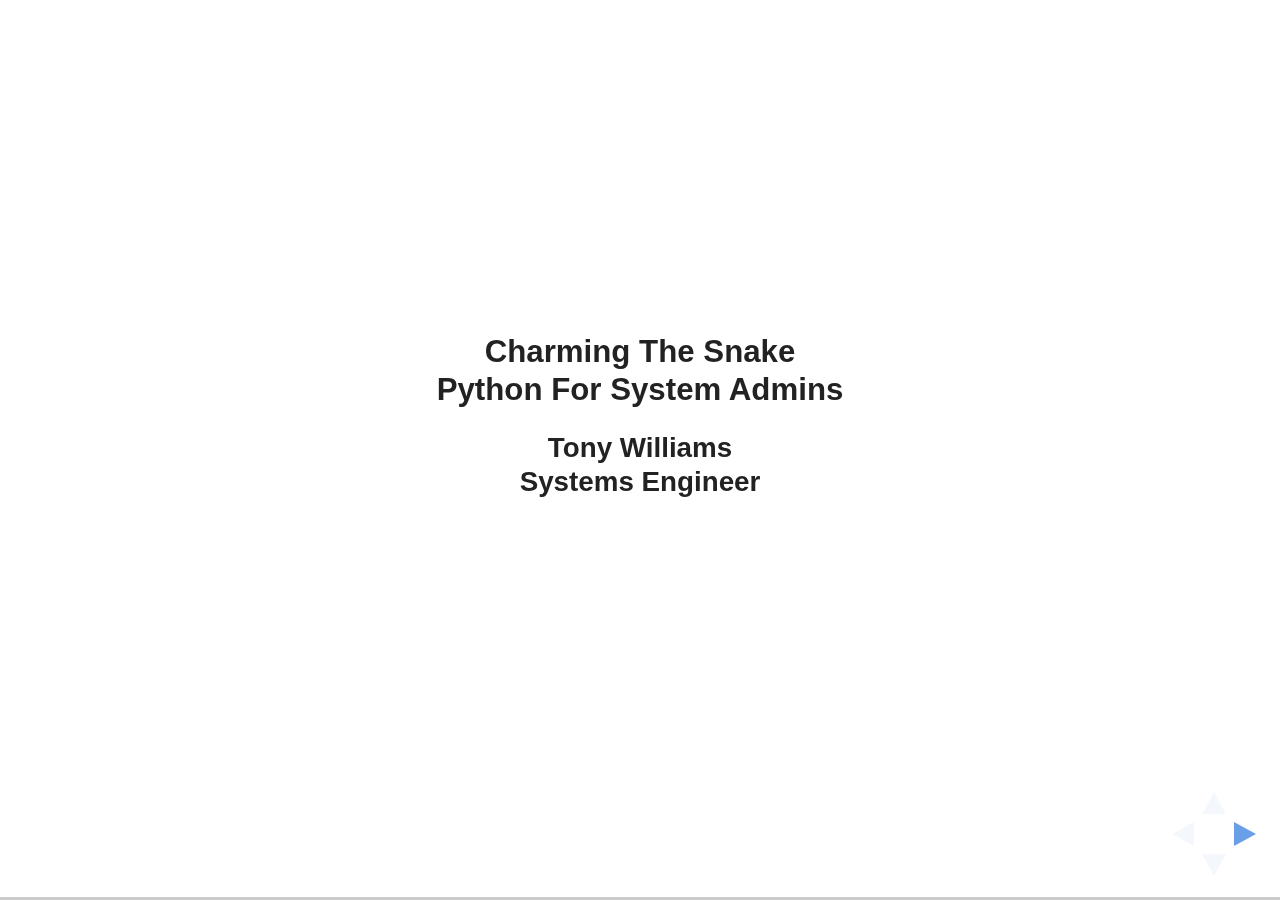
==== commit ef6f3e9d: "Some slide editing and customise white.css theme." ====
--- a/print.html
+++ b/print.html
@@ -66,14 +66,11 @@
 
 <section class="slide level3">
 
-<h4 id="charming-the-snake">Charming The Snake</h4>
-<h4 id="python-for-system-admins">Python For System Admins</h4>
-<h5 id="tony-williams">Tony Williams</h5>
-<h6 id="system-engineer">System Engineer</h6>
-</section>
-<section id="section" class="slide level3">
-<h3></h3>
-<h4 id="what-we-will-talk-about">What We Will Talk About</h4>
+<h4 id="charming-the-snake-python-for-system-admins">Charming The Snake <br/> Python For System Admins</h4>
+<h5 id="tony-williams-systems-engineer">Tony Williams <br/> Systems Engineer</h5>
+</section>
+<section id="what-we-will-talk-about" class="slide level3">
+<h3>What We Will Talk About</h3>
 <ul>
 <li>A short introduction to Python</li>
 <li>IPython
@@ -88,9 +85,8 @@
 </ul></li>
 </ul>
 </section>
-<section id="section-1" class="slide level3">
-<h3></h3>
-<h4 id="python-as-a-calculator">Python as a calculator</h4>
+<section id="python-as-a-calculator" class="slide level3">
+<h3>Python as a calculator</h3>
 <p>The interpreter acts as a simple calculator: you can type an expression at it and it will write the value. Expression syntax is straightforward: the operators +, -, * and / work just like in most other languages (for example, Pascal or C); parentheses (()) can be used for grouping. For example:</p>
 <div class="sourceCode"><pre class="sourceCode python"><code class="sourceCode python"><span class="op">&gt;&gt;&gt;</span> <span class="dv">2</span> <span class="op">+</span> <span class="dv">2</span>
 <span class="dv">4</span>
@@ -104,7 +100,7 @@
 <p>Notice that numbers are not enclosed by quotes or anything else. There are two types of numbers, integers and floating point. If you use a floating point number in a calculation the result will be a floating point number.</p>
 </aside>
 </section>
-<section id="section-2" class="slide level3">
+<section id="section" class="slide level3">
 <h3></h3>
 <p>The equal sign (=) is used to assign a value to a variable. Afterwards, no result is displayed before the next interactive prompt:</p>
 <div class="sourceCode"><pre class="sourceCode python"><code class="sourceCode python"><span class="op">&gt;&gt;&gt;</span> width <span class="op">=</span> <span class="dv">20</span>
@@ -112,26 +108,25 @@
 <span class="op">&gt;&gt;&gt;</span> width <span class="op">*</span> height
 <span class="dv">900</span></code></pre></div>
 <p>If a variable is not “defined” (assigned a value), trying to use it will give you an error:</p>
-<pre><code>&gt;&gt;&gt;
-&gt;&gt;&gt; n  # try to access an undefined variable
+<div class="sourceCode"><pre class="sourceCode python"><code class="sourceCode python"><span class="op">&gt;&gt;&gt;</span>
+<span class="op">&gt;&gt;&gt;</span> n  <span class="co"># try to access an undefined variable</span>
 Traceback (most recent call last):
-  File &quot;&lt;stdin&gt;&quot;, line 1, in &lt;module&gt;
-NameError: name &#39;n&#39; is not defined</code></pre>
-</section>
-<section id="section-3" class="slide level3">
+  File <span class="st">&quot;&lt;stdin&gt;&quot;</span>, line <span class="dv">1</span>, <span class="kw">in</span> <span class="op">&lt;</span>module<span class="op">&gt;</span>
+<span class="pp">NameError</span>: name <span class="st">&#39;n&#39;</span> <span class="kw">is</span> <span class="kw">not</span> defined</code></pre></div>
+</section>
+<section id="section-1" class="slide level3">
 <h3></h3>
 <p>In interactive mode, the last printed expression is assigned to the variable _. This means that when you are using Python as a desk calculator, it is somewhat easier to continue calculations, for example:</p>
-<pre><code>&gt;&gt;&gt;
-&gt;&gt;&gt; tax = 12.5 / 100
-&gt;&gt;&gt; price = 100.50
-&gt;&gt;&gt; price * tax
-12.5625
-&gt;&gt;&gt; price + _
-113.0625</code></pre>
-</section>
-<section id="section-4" class="slide level3">
-<h3></h3>
-<h4 id="strings">Strings</h4>
+<div class="sourceCode"><pre class="sourceCode python"><code class="sourceCode python"><span class="op">&gt;&gt;&gt;</span>
+<span class="op">&gt;&gt;&gt;</span> tax <span class="op">=</span> <span class="fl">12.5</span> <span class="op">/</span> <span class="dv">100</span>
+<span class="op">&gt;&gt;&gt;</span> price <span class="op">=</span> <span class="fl">100.50</span>
+<span class="op">&gt;&gt;&gt;</span> price <span class="op">*</span> tax
+<span class="fl">12.5625</span>
+<span class="op">&gt;&gt;&gt;</span> price <span class="op">+</span> _
+<span class="fl">113.0625</span></code></pre></div>
+</section>
+<section id="strings" class="slide level3">
+<h3>Strings</h3>
 <p>Besides numbers, Python can also manipulate strings, which can be expressed in several ways. They can be enclosed in single quotes ('...') or double quotes (&quot;...&quot;) with the same result.</p>
 <p><code>\</code> can be used to escape quotes:</p>
 <div class="sourceCode"><pre class="sourceCode python"><code class="sourceCode python"><span class="op">&gt;&gt;&gt;</span> <span class="st">&#39;spam eggs&#39;</span>  <span class="co"># single quotes</span>
@@ -148,10 +143,9 @@
 <span class="op">&gt;&gt;&gt;</span> <span class="bu">print</span> _
 <span class="co">&#39;&quot;Isn&#39;</span>t,<span class="st">&quot; she said.&#39;</span></code></pre></div>
 </section>
-<section id="section-5" class="slide level3">
-<h3></h3>
-<h4 id="triple-quotes">Triple quotes</h4>
-<p>String literals can span multiple lines and include white space. One way is using triple-quotes: &quot;&quot;&quot;...&quot;&quot;&quot; or '''...'''. End of lines are automatically included in the string, but it’s possible to prevent this by adding a  at the end of the line. The following example:</p>
+<section id="triple-quotes" class="slide level3">
+<h3>Triple quotes</h3>
+<p>String literals can span multiple lines and include white space. One way is using triple-quotes: &quot;&quot;&quot;...&quot;&quot;&quot; or '''...'''. End of lines are automatically included in the string, but it’s possible to prevent this by adding a <code>\</code> at the end of the line. The following example:</p>
 <div class="sourceCode"><pre class="sourceCode python"><code class="sourceCode python"><span class="bu">print</span> (<span class="st">&quot;&quot;&quot;\</span>
 <span class="st">Usage: thingy [OPTIONS]</span>
 <span class="st">     -h                        Display this usage message</span>
@@ -165,9 +159,8 @@
 <p>You will often see string literals enclosed in triple quotes at the top of function definitions. These are called &quot;docstrings&quot; and are used to build the help system in Python.</p>
 </aside>
 </section>
-<section id="section-6" class="slide level3">
-<h3></h3>
-<h4 id="concatenation">Concatenation</h4>
+<section id="concatenation" class="slide level3">
+<h3>Concatenation</h3>
 <p>Strings can be concatenated (glued together) with the + operator, and repeated with *:</p>
 <div class="sourceCode"><pre class="sourceCode python"><code class="sourceCode python"><span class="op">&gt;&gt;&gt;</span>
 <span class="op">&gt;&gt;&gt;</span> <span class="co"># 3 times &#39;un&#39;, followed by &#39;ium&#39;</span>
@@ -178,7 +171,7 @@
 <span class="op">&gt;&gt;&gt;</span> <span class="st">&#39;Py&#39;</span> <span class="st">&#39;thon&#39;</span>
 <span class="co">&#39;Python&#39;</span></code></pre></div>
 </section>
-<section id="section-7" class="slide level3">
+<section id="section-2" class="slide level3">
 <h3></h3>
 <p>This only works with two literals though, not with variables or expressions:</p>
 <div class="sourceCode"><pre class="sourceCode python"><code class="sourceCode python"><span class="op">&gt;&gt;&gt;</span>
@@ -190,7 +183,7 @@
   ...
 <span class="pp">SyntaxError</span>: invalid syntax</code></pre></div>
 </section>
-<section id="section-8" class="slide level3">
+<section id="section-3" class="slide level3">
 <h3></h3>
 <p>If you want to concatenate variables or a variable and a literal, use +:</p>
 <div class="sourceCode"><pre class="sourceCode python"><code class="sourceCode python"><span class="op">&gt;&gt;&gt;</span>
@@ -203,20 +196,19 @@
 <span class="op">&gt;&gt;&gt;</span> text
 <span class="co">&#39;Put several strings within parentheses to have them joined together.&#39;</span></code></pre></div>
 </section>
-<section id="section-9" class="slide level3">
+<section id="section-4" class="slide level3">
 <h3></h3>
 <h4 id="booleans">Booleans</h4>
 </section>
-<section id="section-10" class="slide level3">
+<section id="section-5" class="slide level3">
 <h3></h3>
 <h4 id="moving-on-to-ipython">Moving On To IPython</h4>
 <aside class="notes">
 <p>At this point let's move on to a better Python interpreter - IPython.</p>
 </aside>
 </section>
-<section id="section-11" class="slide level3">
-<h3></h3>
-<h4 id="starting-ipython">Starting IPython</h4>
+<section id="starting-ipython" class="slide level3">
+<h3>Starting IPython</h3>
 <table>
 <thead>
 <tr class="header">
@@ -248,7 +240,7 @@
 </tbody>
 </table>
 </section>
-<section id="section-12" class="slide level3">
+<section id="section-6" class="slide level3">
 <h3></h3>
 <p>The four most helpful commands, as well as their brief description, are shown to you in a banner, every time you start IPython:</p>
 <table>
@@ -278,21 +270,17 @@
 </tbody>
 </table>
 </section>
-<section id="section-13" class="slide level3">
-<h3></h3>
-<h4 id="lists">Lists</h4>
+<section id="lists" class="slide level3">
+<h3>Lists</h3>
 <ul>
-<li>Surrounded by &quot;<a href="#/section-40"></a>&quot;</li>
+<li>Surrounded by &quot;<a href="#/section-26"></a>&quot;</li>
 <li>Ordered</li>
 <li>Indexed at 0</li>
-<li>Can contain any type or mixed types
+<li>Can contain any type or mixed types</li>
+</ul>
 <aside class="notes">
 <p>The next type we will look at it is lists. Lists are surrounded by square brackets. The order of a list always stays the same. The first item is item 0. They can contain any type, indeed they can contain a mix of types, including a list.</p>
-</aside></li>
-</ul>
-</section>
-<section id="section-14" class="slide level3">
-<h3></h3>
+</aside>
 <div class="sourceCode"><pre class="sourceCode python"><code class="sourceCode python">lst <span class="op">=</span> [<span class="st">&quot;apple&quot;</span>, <span class="st">&quot;banana&quot;</span>, <span class="st">&quot;orange&quot;</span>, <span class="dv">22</span>, <span class="st">&quot;pear&quot;</span>]
 lst[<span class="dv">0</span>]
 lst[<span class="dv">2</span>]
@@ -300,7 +288,9 @@
 <aside class="notes">
 <p>Let's look at some operations on lists.</p>
 </aside>
-<h4 id="slicing-lists">Slicing Lists</h4>
+</section>
+<section id="slicing-lists" class="slide level3">
+<h3>Slicing Lists</h3>
 <div class="sourceCode"><pre class="sourceCode python"><code class="sourceCode python">lst[<span class="dv">1</span>:<span class="dv">3</span>]
 lst[:<span class="dv">2</span>]
 lst[<span class="dv">3</span>:]
@@ -310,9 +300,8 @@
 <p>You can slice a list by specifying the start and end of the slice. Just the end implies a start of 1 and just the first implies from there to the end of the list. You can specify a negative number to count from the end back.</p>
 </aside>
 </section>
-<section id="section-15" class="slide level3">
-<h3></h3>
-<h4 id="dictionaries">Dictionaries</h4>
+<section id="dictionaries" class="slide level3">
+<h3>Dictionaries</h3>
 <ul>
 <li>A key and a value (think of a plist)</li>
 <li>Surrounded by &quot;{}&quot;</li>
@@ -327,44 +316,40 @@
 <aside class="notes">
 <p>Our final type are dictionaries. These are made up of a key and a value, similar to a plist. They don't have a fixed order so you may find that when you print one it comes out different to how you defined it.</p>
 </aside>
-</section>
-<section id="section-16" class="slide level3">
-<h3></h3>
 <div class="sourceCode"><pre class="sourceCode python"><code class="sourceCode python"><span class="bu">dict</span> <span class="op">=</span> {<span class="st">&#39;x&#39;</span>: <span class="dv">12</span>, <span class="st">&#39;y&#39;</span>: <span class="dv">22</span>, <span class="st">&#39;z&#39;</span>: <span class="dv">2</span>}
 <span class="bu">dict</span>
 <span class="bu">dict</span>[<span class="st">&#39;x&#39;</span>]</code></pre></div>
 </section>
-<section id="section-17" class="slide level3">
-<h3></h3>
-<h4 id="flow-control">Flow Control</h4>
+<section id="flow-control" class="slide level3">
+<h3>Flow Control</h3>
 <aside class="notes">
 <p>Now we can have a look at how we control our code.</p>
 </aside>
 <h4 id="decisions-decisions">Decisions, Decisions</h4>
-<div class="sourceCode"><pre class="sourceCode python"><code class="sourceCode python">num <span class="op">=</span> <span class="dv">3</span>
-<span class="cf">if</span> num <span class="op">&gt;</span> <span class="dv">2</span>:
+<div class="sourceCode"><pre class="sourceCode python"><code class="sourceCode python">num <span class="op">=</span> <span class="dv">4</span>
+<span class="cf">if</span> num <span class="op">&gt;</span> <span class="dv">3</span>:
+    <span class="bu">print</span> <span class="st">&quot;Biggest&quot;</span>
+<span class="cf">elif</span> num <span class="op">&gt;</span> <span class="dv">3</span>:
     <span class="bu">print</span> <span class="st">&quot;Big&quot;</span>
-<span class="cf">else</span>:
+<span class="cf">else</span>
     <span class="bu">print</span> <span class="st">&quot;Small&quot;</span></code></pre></div>
 <aside class="notes">
 <p>Just as you might have seen in <code>bash</code> Python has an 'if' statement. Now indentation is meaningful in Python, see the indentation rather than the <code>do</code> and <code>done</code> you would see in Bash. Also notice the colon character.</p>
 </aside>
 </section>
-<section id="section-18" class="slide level3">
-<h3></h3>
-<div class="sourceCode"><pre class="sourceCode python"><code class="sourceCode python"></code></pre></div>
-</section>
-<section id="section-19" class="slide level3">
-<h3></h3>
-<h4 id="loops">Loops</h4>
+<section id="loops" class="slide level3">
+<h3>Loops</h3>
 <div class="sourceCode"><pre class="sourceCode python"><code class="sourceCode python">tm <span class="op">=</span> <span class="dv">1</span>
 <span class="cf">while</span> tm <span class="op">&gt;=</span> <span class="dv">10</span>:
     <span class="bu">print</span> tm
     tm <span class="op">=</span> tm <span class="op">+</span> <span class="dv">1</span></code></pre></div>
 <div class="sourceCode"><pre class="sourceCode python"><code class="sourceCode python"><span class="cf">for</span> x <span class="kw">in</span> <span class="bu">range</span>(<span class="dv">1</span>,<span class="dv">11</span>):
     <span class="bu">print</span> x</code></pre></div>
-</section>
-<section id="section-20" class="slide level3">
+<aside class="notes">
+<p>A &quot;while&quot; loop will loop until a condition becomes false. A &quot;for&quot; loop</p>
+</aside>
+</section>
+<section id="section-7" class="slide level3">
 <h3></h3>
 <div class="sourceCode"><pre class="sourceCode python"><code class="sourceCode python">collection <span class="op">=</span> [<span class="st">&#39;hey&#39;</span>, <span class="dv">5</span>, <span class="st">&#39;d&#39;</span>]
 <span class="cf">for</span> x <span class="kw">in</span> collection:
@@ -374,27 +359,25 @@
     <span class="cf">for</span> x <span class="kw">in</span> <span class="bu">list</span>:
         <span class="bu">print</span> x</code></pre></div>
 </section>
-<section id="section-21" class="slide level3">
-<h3></h3>
-<h4 id="tab-completion">Tab completion</h4>
+<section id="tab-completion" class="slide level3">
+<h3>Tab completion</h3>
 <p>Tab completion, especially for attributes, is a convenient way to explore the structure of any object you’re dealing with. Simply type <code>object_name.&lt;TAB&gt;</code> to view the object’s attributes. Besides Python objects and keywords, tab completion also works on file and directory names.</p>
 <h4 id="exploring-your-objects">Exploring your objects</h4>
 <p>Typing <code>object_name?</code> will print all sorts of details about any object, including docstrings, function definition lines (for call arguments) and constructor details for classes. To get specific information on an object, you can use the magic commands %pdoc, %pdef, %psource and %pfile</p>
 </section>
-<section id="section-22" class="slide level3">
-<h3></h3>
-<h4 id="magic-functions">Magic functions</h4>
+<section id="magic-functions" class="slide level3">
+<h3>Magic functions</h3>
 <p>IPython has a set of predefined ‘magic functions’ that you can call with a command line style syntax. There are two kinds of magics, line-oriented and cell-oriented. Line magics are prefixed with the % character and work much like OS command-line calls: they get as an argument the rest of the line, where arguments are passed without parentheses or quotes. Cell magics are prefixed with a double %%, and they are functions that get as an argument not only the rest of the line, but also the lines below it in a separate argument.</p>
 <p>The following examples show how to call the builtin %timeit magic, both in line and cell mode:</p>
-<pre><code>In [1]: %timeit range(1000)
-100000 loops, best of 3: 7.76 us per loop
-
-In [2]: %%timeit x = range(10000)
-   ...: max(x)
+<div class="sourceCode"><pre class="sourceCode python"><code class="sourceCode python">In [<span class="dv">1</span>]: <span class="op">%</span>timeit <span class="bu">range</span>(<span class="dv">1000</span>)
+<span class="dv">100000</span> loops, best of <span class="dv">3</span>: <span class="fl">7.76</span> us per loop
+
+In [<span class="dv">2</span>]: <span class="op">%%</span>timeit x <span class="op">=</span> <span class="bu">range</span>(<span class="dv">10000</span>)
+   ...: <span class="bu">max</span>(x)
    ...:
-1000 loops, best of 3: 223 us per loop</code></pre>
-</section>
-<section id="section-23" class="slide level3">
+<span class="dv">1000</span> loops, best of <span class="dv">3</span>: <span class="dv">223</span> us per loop</code></pre></div>
+</section>
+<section id="section-8" class="slide level3">
 <h3></h3>
 <p><strong>The builtin magics include:</strong></p>
 <ul>
@@ -407,19 +390,20 @@
 <p>You can toggle this behavior by running the %automagic magic. Cell magics must always have the %% prefix.</p>
 <p>A more detailed explanation of the magic system can be obtained by calling %magic, and for more details on any magic function, call %somemagic? to read its docstring. To see all the available magic functions, call %lsmagic.</p>
 </section>
-<section id="section-24" class="slide level3">
-<h3></h3>
-<h4 id="history">History</h4>
+<section id="history" class="slide level3">
+<h3>History</h3>
 <p>IPython stores the commands you enter and the results. You can go through previous commands with the up- and down-arrow keys, or access your history in more sophisticated ways.</p>
 <p>Input and output history are kept in variables called In and Out, keyed by the prompt numbers, e.g. In[4]. The last three objects in output history are also kept in variables named <code>_</code>, <code>__</code> and <code>___</code>.</p>
 <p>You can use the %history magic function to examine past input and output. Input history from previous sessions is saved in a database, and IPython can be configured to save output history.</p>
+</section>
+<section id="section-9" class="slide level3">
+<h3></h3>
 <p>Several other magic functions can use your input history, including %edit, %rerun, %recall, %macro, %save and %pastebin. You can use a standard format to refer to lines:</p>
 <pre><code>%pastebin 3 18-20 ~1/1-5</code></pre>
 <p>This will take line 3 and lines 18 to 20 from the current session, and lines 1-5 from the previous session.</p>
 </section>
-<section id="section-25" class="slide level3">
-<h3></h3>
-<h4 id="explore-the-magic-functions">Explore The Magic Functions</h4>
+<section id="explore-the-magic-functions" class="slide level3">
+<h3>Explore The Magic Functions</h3>
 <h5 id="bookmark">%bookmark</h5>
 <p><code>bookmark</code> is a directory bookmarking system.</p>
 <table>
@@ -454,7 +438,7 @@
 </table>
 <p>Then <code>cd -b &lt;name&gt;</code> or just <code>cd &lt;name&gt;</code> if there is no directory called <name> AND there is such a bookmark defined. (The latter is why I usually use two or three letter bookmark names.)</p>
 </section>
-<section id="section-26" class="slide level3">
+<section id="section-10" class="slide level3">
 <h3></h3>
 <h5 id="cd">%cd</h5>
 <p>The <code>cd</code> magic is necessary (and nicely enhanced) as the system <code>cd</code> won't work. It keeps a history of the directories visited.</p>
@@ -494,7 +478,7 @@
 </table>
 <p><code>%dhist</code> prints the directory history and <code>%dhist &lt;n&gt;</code> prints the last <code>&lt;n&gt;</code> entries.</p>
 </section>
-<section id="section-27" class="slide level3">
+<section id="section-11" class="slide level3">
 <h3></h3>
 <h5 id="the-directory-stack">The directory stack</h5>
 <p>As well as a history of directories IPython also has a directory stack.</p>
@@ -525,123 +509,135 @@
 </tbody>
 </table>
 </section>
-<section id="section-28" class="slide level3">
+<section id="section-12" class="slide level3">
 <h3></h3>
 <h5 id="edit">%edit</h5>
 <p><code>edit</code> opens things in the editor you have defined in your $EDITOR environment variable. ###</p>
 <h4 id="prompt-customization">Prompt customization</h4>
 <p>Here are some prompt configurations you can try out interactively by using the %config magic:</p>
-<pre><code>%config PromptManager.in_template = r&#39;{color.LightGreen}\u@\h{color.LightBlue}\
-[{color.LightCyan}\Y1{color.LightBlue}]{color.Green}|\#&gt; &#39;
-%config PromptManager.in2_template = r&#39;{color.Green}|{color.LightGreen}\D{color.Green}&gt; &#39;
-%config PromptManager.out_template = r&#39;&lt;\#&gt; &#39;</code></pre>
-</section>
-<section id="section-29" class="slide level3">
+<div class="sourceCode"><pre class="sourceCode python"><code class="sourceCode python"><span class="op">%</span>config PromptManager.in_template <span class="op">=</span> <span class="vs">r&#39;</span><span class="sc">{color.LightGreen}</span><span class="vs">\u@\h</span><span class="sc">{color.LightBlue}</span><span class="vs">\</span>
+<span class="vs">[</span><span class="sc">{color.LightCyan}</span><span class="vs">\Y1</span><span class="sc">{color.LightBlue}</span><span class="vs">]</span><span class="sc">{color.Green}</span><span class="vs">|\#&gt; &#39;</span>
+<span class="op">%</span>config PromptManager.in2_template <span class="op">=</span> <span class="vs">r&#39;</span><span class="sc">{color.Green}</span><span class="vs">|</span><span class="sc">{color.LightGreen}</span><span class="vs">\D</span><span class="sc">{color.Green}</span><span class="vs">&gt; &#39;</span>
+<span class="op">%</span>config PromptManager.out_template <span class="op">=</span> <span class="vs">r&#39;&lt;\#&gt; &#39;</span></code></pre></div>
+</section>
+<section id="section-13" class="slide level3">
 <h3></h3>
 <p>You can change the prompt configuration to your liking permanently by editing ipython_config.py:</p>
-<pre><code>c.PromptManager.in_template = r&#39;{color.LightGreen}\u@\h{color.LightBlue}\
-[{color.LightCyan}\Y1{color.LightBlue}]{color.Green}|\#&gt; &#39;
-c.PromptManager.in2_template = r&#39;{color.Green}|{color.LightGreen}\D{color.Green}&gt; &#39;
-c.PromptManager.out_template = r&#39;&lt;\#&gt; &#39;</code></pre>
+<div class="sourceCode"><pre class="sourceCode python"><code class="sourceCode python">c.PromptManager.in_template <span class="op">=</span> <span class="vs">r&#39;</span><span class="sc">{color.LightGreen}</span><span class="vs">\u@\h</span><span class="sc">{color.LightBlue}</span><span class="vs">\</span>
+<span class="vs">[</span><span class="sc">{color.LightCyan}</span><span class="vs">\Y1</span><span class="sc">{color.LightBlue}</span><span class="vs">]</span><span class="sc">{color.Green}</span><span class="vs">|\#&gt; &#39;</span>
+c.PromptManager.in2_template <span class="op">=</span> <span class="vs">r&#39;</span><span class="sc">{color.Green}</span><span class="vs">|</span><span class="sc">{color.LightGreen}</span><span class="vs">\D</span><span class="sc">{color.Green}</span><span class="vs">&gt; &#39;</span>
+c.PromptManager.out_template <span class="op">=</span> <span class="vs">r&#39;&lt;\#&gt; &#39;</span></code></pre></div>
 <p>Read more about the configuration system for details on how to find ipython_config.py.</p>
 </section>
-<section id="section-30" class="slide level3">
-<h3></h3>
+<section id="more-about-lists" class="slide level3">
+<h3>More About Lists</h3>
 <h4 id="string-lists">String lists</h4>
 <p>String lists (IPython.utils.text.SList) are a handy way to process output from system commands. They are produced by <code>var = !cmd</code> syntax.</p>
 <p>First, we acquire the output of <code>ls -l</code>:</p>
-<pre><code>[Q:doc/examples]|2&gt; lines = !ls -l
- ==
-[&#39;total 23&#39;,
- &#39;-rw-rw-rw- 1 ville None 1163 Sep 30  2006 example-demo.py&#39;,
- &#39;-rw-rw-rw- 1 ville None 1927 Sep 30  2006 example-embed-short.py&#39;,
- &#39;-rwxrwxrwx 1 ville None 4606 Sep  1 17:15 example-embed.py&#39;,
- &#39;-rwxrwxrwx 1 ville None 1017 Sep 30  2006 example-gnuplot.py&#39;,
- &#39;-rwxrwxrwx 1 ville None  339 Jun 11 18:01 extension.py&#39;,
- &#39;-rwxrwxrwx 1 ville None  113 Dec 20  2006 seteditor.py&#39;,
- &#39;-rwxrwxrwx 1 ville None  245 Dec 12  2006 seteditor.pyc&#39;]</code></pre>
-</section>
-<section id="section-31" class="slide level3">
-<h3></h3>
-<p>Now, let’s take a look at the contents of ‘lines’ (the first number is the list element number):</p>
-<pre><code>[Q:doc/examples]|3&gt; lines
-                &lt;3&gt; SList (.p, .n, .l, .s, .grep(), .fields() available). Value:
-
-0: total 23
-1: -rw-rw-rw- 1 ville None 1163 Sep 30  2006 example-demo.py
-2: -rw-rw-rw- 1 ville None 1927 Sep 30  2006 example-embed-short.py
-3: -rwxrwxrwx 1 ville None 4606 Sep  1 17:15 example-embed.py
-4: -rwxrwxrwx 1 ville None 1017 Sep 30  2006 example-gnuplot.py
-5: -rwxrwxrwx 1 ville None  339 Jun 11 18:01 extension.py
-6: -rwxrwxrwx 1 ville None  113 Dec 20  2006 seteditor.py
-7: -rwxrwxrwx 1 ville None  245 Dec 12  2006 seteditor.pyc</code></pre>
-</section>
-<section id="section-32" class="slide level3">
-<h3></h3>
-<p>Now, let’s filter out the ‘embed’ lines:</p>
-<pre><code>[Q:doc/examples]|4&gt; l2 = lines.grep(&#39;embed&#39;,prune=1)
-[Q:doc/examples]|5&gt; l2
-                &lt;5&gt; SList (.p, .n, .l, .s, .grep(), .fields() available). Value:
-
-0: total 23
-1: -rw-rw-rw- 1 ville None 1163 Sep 30  2006 example-demo.py
-2: -rwxrwxrwx 1 ville None 1017 Sep 30  2006 example-gnuplot.py
-3: -rwxrwxrwx 1 ville None  339 Jun 11 18:01 extension.py
-4: -rwxrwxrwx 1 ville None  113 Dec 20  2006 seteditor.py
-5: -rwxrwxrwx 1 ville None  245 Dec 12  2006 seteditor.pyc</code></pre>
-</section>
-<section id="section-33" class="slide level3">
+<div class="sourceCode"><pre class="sourceCode python"><code class="sourceCode python">In [<span class="dv">4</span>]: lines <span class="op">=</span> <span class="op">!</span>ls <span class="op">-</span>l</code></pre></div>
+</section>
+<section id="section-14" class="slide level3">
+<h3></h3>
+<p>Now, let’s take a look at the contents of ‘lines’:</p>
+<div class="sourceCode"><pre class="sourceCode python"><code class="sourceCode python">In [<span class="dv">5</span>]: lines
+Out[<span class="dv">5</span>]:
+[<span class="st">&#39;total 22888&#39;</span>,
+ <span class="st">&#39;-rw-r--r--@  1 tonyw  staff  10129637 26 May 19:45 Input-Font.zip&#39;</span>,
+ <span class="st">&#39;-rw-r--r--@  1 tonyw  staff      1901 29 May 09:04 README.md&#39;</span>,
+ <span class="st">&#39;-rw-r--r--@  1 tonyw  staff     53078 27 Apr 10:17 XW16-Empty.jpg&#39;</span>,
+ <span class="st">&#39;-rw-r--r--@  1 tonyw  staff    332729 27 Apr 09:01 XW16-Empty.pxm&#39;</span>,
+ <span class="st">&#39;-rw-r--r--   1 tonyw  staff         1 29 May 09:01 empty_1.txt&#39;</span>,
+ <span class="st">&#39;-rw-r--r--   1 tonyw  staff         1 29 May 09:01 empty_2.txt&#39;</span>,
+ <span class="st">&#39;-rw-r--r--   1 tonyw  staff         1 29 May 09:01 empty_3.txt&#39;</span>,
+ <span class="st">&#39;-rw-r--r--@  1 tonyw  staff     38783 26 May 19:29 index.html&#39;</span>,
+ <span class="st">&#39;-rwxr-xr-x@  1 tonyw  staff       369 26 May 19:36 pandoc-print.sh&#39;</span>,
+ <span class="st">&#39;-rwxr-xr-x@  1 tonyw  staff       302 26 May 19:37 pandoc.sh&#39;</span>,
+ <span class="st">&#39;-rw-r--r--   1 tonyw  staff     38516 26 May 20:19 print.html&#39;</span>,
+ <span class="st">&#39;drwxr-xr-x@ 16 tonyw  staff       544 26 May 11:31 reveal.js&#39;</span>,
+ <span class="st">&#39;-rw-r--r--@  1 tonyw  staff     19288 26 May 19:56 slides.md&#39;</span>,
+ <span class="st">&#39;-rw-r--r--@  1 tonyw  staff    588576 26 May 20:20 slides.pdf&#39;</span>,
+ <span class="st">&#39;-rw-r--r--@  1 tonyw  staff     95532 26 May 20:23 slides_notes.pdf&#39;</span>,
+ <span class="st">&#39;-rw-r--r--@  1 tonyw  staff    379863 26 May 19:45 solarized.zip&#39;</span>]```</code></pre></div>
+</section>
+<section id="section-15" class="slide level3">
+<h3></h3>
+<p>SLists have special properties</p>
+<div class="sourceCode"><pre class="sourceCode python"><code class="sourceCode python">lines.p
+lines.n
+lines.s</code></pre></div>
+</section>
+<section id="section-16" class="slide level3">
+<h3></h3>
+<p>SLists also inherit all the properties of strings. Let's have a look at some.</p>
+<p>Let’s filter out the ‘slides’ lines:</p>
+<div class="sourceCode"><pre class="sourceCode python"><code class="sourceCode python">In [<span class="dv">6</span>]: lines.grep(<span class="st">&#39;slides&#39;</span>,prune<span class="op">=</span><span class="dv">1</span>)
+Out[<span class="dv">6</span>]:
+[<span class="st">&#39;total 22888&#39;</span>,
+ <span class="st">&#39;-rw-r--r--@  1 tonyw  staff  10129637 26 May 19:45 Input-Font.zip&#39;</span>,
+ <span class="st">&#39;-rw-r--r--@  1 tonyw  staff      1901 29 May 09:04 README.md&#39;</span>,
+ <span class="st">&#39;-rw-r--r--@  1 tonyw  staff     38783 26 May 19:29 index.html&#39;</span>,
+ <span class="st">&#39;-rwxr-xr-x@  1 tonyw  staff       369 26 May 19:36 pandoc-print.sh&#39;</span>,
+ <span class="st">&#39;-rwxr-xr-x@  1 tonyw  staff       302 26 May 19:37 pandoc.sh&#39;</span>,
+ <span class="st">&#39;-rw-r--r--   1 tonyw  staff     38516 26 May 20:19 print.html&#39;</span>,
+ <span class="st">&#39;drwxr-xr-x@ 16 tonyw  staff       544 26 May 11:31 reveal.js&#39;</span>,
+ <span class="st">&#39;-rw-r--r--@  1 tonyw  staff    379863 26 May 19:45 solarized.zip&#39;</span>]</code></pre></div>
+</section>
+<section id="section-17" class="slide level3">
 <h3></h3>
 <p>Now, we want strings having just file names and permissions:</p>
-<pre><code>[Q:doc/examples]|6&gt; l2.fields(8,0)
-                &lt;6&gt; SList (.p, .n, .l, .s, .grep(), .fields() available). Value:
-
-0: total
-1: example-demo.py -rw-rw-rw-
-2: example-gnuplot.py -rwxrwxrwx
-3: extension.py -rwxrwxrwx
-4: seteditor.py -rwxrwxrwx
-5: seteditor.pyc -rwxrwxrwx</code></pre>
+<div class="sourceCode"><pre class="sourceCode python"><code class="sourceCode python">In [<span class="dv">8</span>]: Out[<span class="dv">6</span>].fields(<span class="dv">8</span>,<span class="dv">0</span>)
+Out[<span class="dv">8</span>]:
+[<span class="st">&#39;total&#39;</span>,
+ <span class="st">&#39;Input-Font.zip -rw-r--r--@&#39;</span>,
+ <span class="st">&#39;README.md -rw-r--r--@&#39;</span>,
+ <span class="st">&#39;index.html -rw-r--r--@&#39;</span>,
+ <span class="st">&#39;pandoc-print.sh -rwxr-xr-x@&#39;</span>,
+ <span class="st">&#39;pandoc.sh -rwxr-xr-x@&#39;</span>,
+ <span class="st">&#39;print.html -rw-r--r--&#39;</span>,
+ <span class="st">&#39;reveal.js drwxr-xr-x@&#39;</span>,
+ <span class="st">&#39;solarized.zip -rw-r--r--@&#39;</span>]</code></pre></div>
+<aside class="notes">
 <p>Note how the line with ‘total’ does not raise IndexError.</p>
-</section>
-<section id="section-34" class="slide level3">
+</aside>
+</section>
+<section id="section-18" class="slide level3">
 <h3></h3>
 <p>If you want to split these (yielding lists), call fields() without arguments:</p>
-<pre><code>[Q:doc/examples]|7&gt; _.fields()
-                &lt;7&gt;
-[[&#39;total&#39;],
- [&#39;example-demo.py&#39;, &#39;-rw-rw-rw-&#39;],
- [&#39;example-gnuplot.py&#39;, &#39;-rwxrwxrwx&#39;],
- [&#39;extension.py&#39;, &#39;-rwxrwxrwx&#39;],
- [&#39;seteditor.py&#39;, &#39;-rwxrwxrwx&#39;],
- [&#39;seteditor.pyc&#39;, &#39;-rwxrwxrwx&#39;]]</code></pre>
-</section>
-<section id="section-35" class="slide level3">
+<div class="sourceCode"><pre class="sourceCode python"><code class="sourceCode python">In [<span class="dv">9</span>]: _.fields()
+Out[<span class="dv">9</span>]:
+[[<span class="st">&#39;total&#39;</span>],
+ [<span class="st">&#39;Input-Font.zip&#39;</span>, <span class="st">&#39;-rw-r--r--@&#39;</span>],
+ [<span class="st">&#39;README.md&#39;</span>, <span class="st">&#39;-rw-r--r--@&#39;</span>],
+ [<span class="st">&#39;index.html&#39;</span>, <span class="st">&#39;-rw-r--r--@&#39;</span>],
+ [<span class="st">&#39;pandoc-print.sh&#39;</span>, <span class="st">&#39;-rwxr-xr-x@&#39;</span>],
+ [<span class="st">&#39;pandoc.sh&#39;</span>, <span class="st">&#39;-rwxr-xr-x@&#39;</span>],
+ [<span class="st">&#39;print.html&#39;</span>, <span class="st">&#39;-rw-r--r--&#39;</span>],
+ [<span class="st">&#39;reveal.js&#39;</span>, <span class="st">&#39;drwxr-xr-x@&#39;</span>],
+ [<span class="st">&#39;solarized.zip&#39;</span>, <span class="st">&#39;-rw-r--r--@&#39;</span>]]</code></pre></div>
+</section>
+<section id="section-19" class="slide level3">
 <h3></h3>
 <p>If you want to pass these separated with spaces to a command (typical for lists of files), use the .s property:</p>
-<pre><code>[Q:doc/examples]|13&gt; files = l2.fields(8).s
-[Q:doc/examples]|14&gt; files
-                &lt;14&gt; &#39;example-demo.py example-gnuplot.py extension.py seteditor.py seteditor.pyc&#39;
-[Q:doc/examples]|15&gt; ls $files
-example-demo.py  example-gnuplot.py  extension.py  seteditor.py  seteditor.pyc</code></pre>
-<p>SLists are inherited from normal python lists, so every list method is available:</p>
-<pre><code>[Q:doc/examples]|21&gt; lines.append(&#39;hey&#39;)</code></pre>
-</section>
-<section id="section-36" class="slide level3">
-<h3></h3>
-<h4 id="more-with-lists">More with lists</h4>
+<div class="sourceCode"><pre class="sourceCode python"><code class="sourceCode python">In [<span class="dv">10</span>]: Out[<span class="dv">6</span>].fields(<span class="dv">8</span>).s
+Out[<span class="dv">10</span>]: <span class="st">&#39;Input-Font.zip README.md index.html pandoc-print.sh pandoc.sh print.html </span>
+<span class="st">reveal.js slides.md slides.pdf slides_notes.pdf solarized.zip&#39;</span></code></pre></div>
+</section>
+<section id="more-with-slists" class="slide level3">
+<h3>More with Slists</h3>
 <p>Let's start with a list of files.</p>
 <div class="sourceCode"><pre class="sourceCode python"><code class="sourceCode python">cd <span class="op">/</span>Applications<span class="op">/</span>Utilities
 utils <span class="op">=</span> <span class="op">!</span>ls</code></pre></div>
 <p>We now have an Slist. Have a look at it.</p>
-<pre><code>utils.p
+<div class="sourceCode"><pre class="sourceCode python"><code class="sourceCode python">utils.p
 utils.n
-utils.s</code></pre>
+utils.s</code></pre></div>
 <p>What's the problem with <code>utils.s</code>?</p>
-</section>
-<section id="section-37" class="slide level3">
-<h3></h3>
-<h4 id="fixing-the-spaces">Fixing the spaces</h4>
+<aside class="notes">
+<p>The problem we see here us that when there is a space in a file name it isn't treated properly by the 's' fucnction - it should be wrapped in quotes.</p>
+</aside>
+</section>
+<section id="fixing-the-spaces" class="slide level3">
+<h3>Fixing the spaces</h3>
 <p>We're going to use <code>map</code></p>
 <div class="sourceCode"><pre class="sourceCode python"><code class="sourceCode python"><span class="kw">def</span> quote(<span class="bu">str</span>):
     <span class="cf">return</span> <span class="st">&#39;&quot;&#39;</span> <span class="op">+</span> <span class="bu">str</span> <span class="op">+</span> <span class="st">&#39;&quot;&#39;</span>
@@ -649,71 +645,114 @@
 new <span class="op">=</span> <span class="bu">map</span>(quote, utils)
 them <span class="op">=</span> <span class="st">&#39; &#39;</span>.join(new)
 them</code></pre></div>
-<h4 id="list-comprehension-instead">List comprehension instead</h4>
+<aside class="notes">
+<p><code>map</code> is a python function that calls the function that is it's first parameter on every member of the list that is it's second paramater.</p>
+</aside>
+</section>
+<section id="list-comprehension-instead" class="slide level3">
+<h3>List comprehension instead</h3>
 <p>List comprehensions are a neat trick</p>
+<p>The basic syntax is [ expression <code>for</code> item <code>in</code> list <code>if</code> conditional ]</p>
 <div class="sourceCode"><pre class="sourceCode python"><code class="sourceCode python">u <span class="op">=</span> [<span class="st">&#39;&quot;&#39;</span> <span class="op">+</span> i <span class="op">+</span><span class="st">&#39;&quot;&#39;</span> <span class="cf">for</span> i <span class="kw">in</span> utils]
 u</code></pre></div>
-</section>
-<section id="section-38" class="slide level3">
-<h3></h3>
-<h4 id="talking-to-jss">Talking To JSS</h4>
+<aside class="notes">
+<p>List comprehensions provide a concise way to create lists.</p>
+<p>It consists of brackets containing an expression followed by a for clause, then zero or more for or if clauses. The expressions can be anything, meaning you can put in all kinds of objects in lists.</p>
+<p>The result will be a new list resulting from evaluating the expression in the context of the for and if clauses which follow it.</p>
+<p>Here's our list wrapped in quotes again, this time using a list comprehension</p>
+</aside>
+</section>
+<section id="talking-to-the-jss" class="slide level3">
+<h3>Talking To The JSS</h3>
+<p><code>pip install python-jss</code></p>
+<p>Then create preferences using <code>default</code>.</p>
+<aside class="notes">
+<p>First we install the python-jss module, which talks to the JSS. Then we create a preferences file by using <code>default</code>.</p>
+</aside>
+</section>
+<section id="section-20" class="slide level3">
+<h3></h3>
 <p>First we get our JSS object</p>
-<pre><code>import jss
-jss_prefs = jss.JSSPrefs()
-j = jss.JSS(jss_prefs)</code></pre>
+<div class="sourceCode"><pre class="sourceCode python"><code class="sourceCode python"><span class="im">import</span> jss
+jss_prefs <span class="op">=</span> jss.JSSPrefs()
+j <span class="op">=</span> jss.JSS(jss_prefs)</code></pre></div>
+<aside class="notes">
+<p>We start by importing the module then passing the preferences to a function that creates a JSS object.</p>
+</aside>
+</section>
+<section id="section-21" class="slide level3">
+<h3></h3>
 <p>Get the computer list</p>
 <pre><code>j.Computer()</code></pre>
 <p>Notice that python-jss pretty prints the list. Note also that it doesn't retrieve all the information, just the name and id.</p>
+</section>
+<section id="section-22" class="slide level3">
+<h3></h3>
 <p>Put the result in a variable and format it yourself.</p>
-<pre><code>computers = j.Computer()
-for i in computers:
-    print &quot;id:&quot;+str(i.id)+&quot; name:&quot;+i.name</code></pre>
-</section>
-<section id="section-39" class="slide level3">
+<div class="sourceCode"><pre class="sourceCode python"><code class="sourceCode python">computers <span class="op">=</span> j.Computer()
+<span class="cf">for</span> i <span class="kw">in</span> computers:
+    <span class="bu">print</span> <span class="st">&quot;id:&quot;</span><span class="op">+</span><span class="bu">str</span>(i.<span class="bu">id</span>)<span class="op">+</span><span class="st">&quot; name:&quot;</span><span class="op">+</span>i.name</code></pre></div>
+</section>
+<section id="section-23" class="slide level3">
 <h3></h3>
 <p>Now get the record of one computer. This will get <strong>all</strong> the record.</p>
-<pre><code>example = j.Computer(193)
-example</code></pre>
+<div class="sourceCode"><pre class="sourceCode python"><code class="sourceCode python">example <span class="op">=</span> j.Computer(<span class="dv">193</span>)
+example</code></pre></div>
 <p>We can view that with <code>less</code> using the <code>page</code> magic.</p>
-<pre><code>page example</code></pre>
+<div class="sourceCode"><pre class="sourceCode python"><code class="sourceCode python">page example</code></pre></div>
+</section>
+<section id="section-24" class="slide level3">
+<h3></h3>
 <p>Some information is easily retrieved</p>
-<pre><code>example.serial_number
-example.mac_addresses</code></pre>
-</section>
-<section id="section-40" class="slide level3">
-<h3></h3>
-<p>Other information requires some XML work. XML is a tree of nodes and we have to work with those nodes.</p>
+<div class="sourceCode"><pre class="sourceCode python"><code class="sourceCode python">example.serial_number
+example.mac_addresses</code></pre></div>
+</section>
+<section id="section-25" class="slide level3">
+<h3></h3>
+<p>Other information requires some XML work. XML is a tree of nodes and we have to work with those nodes. python-jss uses the ElementTree module.</p>
 <p>Let's get a list of installed applications. <code>findall()</code> will return a list of nodes that match our search string. <code>find()</code> returns a single child node that matches.</p>
-<pre><code>x = example.findall(&#39;.//application&#39;)
-for i in x:
-    nm = i.find(&#39;name&#39;)
-    ver = i.find(&#39;version&#39;)
-    path = i.find(&#39;path&#39;)
-    print nm.text, ver.text, path.text</code></pre>
+<div class="sourceCode"><pre class="sourceCode python"><code class="sourceCode python">x <span class="op">=</span> example.findall(<span class="st">&#39;.//application&#39;</span>)
+<span class="cf">for</span> i <span class="kw">in</span> x:
+    nm <span class="op">=</span> i.find(<span class="st">&#39;name&#39;</span>)
+    ver <span class="op">=</span> i.find(<span class="st">&#39;version&#39;</span>)
+    path <span class="op">=</span> i.find(<span class="st">&#39;path&#39;</span>)
+    <span class="bu">print</span> nm.text, ver.text, path.text</code></pre></div>
+</section>
+<section id="section-26" class="slide level3">
+<h3></h3>
 <p>Rather than print it let's gather the info.</p>
-<pre><code>o = []
-for i in x:
-    nm = i.find(&#39;name&#39;)
-    ver = i.find(&#39;version&#39;)
-    path = i.find(&#39;path&#39;)
-    o.append(&#39; &#39;.join([nm.text, ver.text, path.text]))
-o</code></pre>
+<div class="sourceCode"><pre class="sourceCode python"><code class="sourceCode python">o <span class="op">=</span> []
+<span class="cf">for</span> i <span class="kw">in</span> x:
+    nm <span class="op">=</span> i.find(<span class="st">&#39;name&#39;</span>)
+    ver <span class="op">=</span> i.find(<span class="st">&#39;version&#39;</span>)
+    path <span class="op">=</span> i.find(<span class="st">&#39;path&#39;</span>)
+    o.append(<span class="st">&#39; &#39;</span>.join([nm.text, ver.text, path.text]))
+o</code></pre></div>
 </section>
 <section id="further-examples" class="slide level3">
 <h3>Further examples</h3>
-<pre><code>model = comp.findall(&#39;.//hardware/model_identifier&#39;)
-model[0].text
-os = comp.findall(&#39;.//os_version&#39;)
-os[0].text</code></pre>
-<p>Lets get <em>all</em> the computer records. (<em>This might take a while.</em>)</p>
-<pre><code>all_computers = j.Computer().retrieve_all()</code></pre>
+<div class="sourceCode"><pre class="sourceCode python"><code class="sourceCode python">model <span class="op">=</span> comp.findall(<span class="st">&#39;.//hardware/model_identifier&#39;</span>)
+model[<span class="dv">0</span>].text
+os <span class="op">=</span> comp.findall(<span class="st">&#39;.//os_version&#39;</span>)
+os[<span class="dv">0</span>].text</code></pre></div>
+<p>Lets get <em>all</em> the computer records. (<em>This might take a while on your JSS.</em>)</p>
+<div class="sourceCode"><pre class="sourceCode python"><code class="sourceCode python">all_computers <span class="op">=</span> j.Computer().retrieve_all()</code></pre></div>
 <p>Now iterate over them</p>
-<pre><code>for computer in all_computers:
-    model = computer.findtext(&#39;model&#39;)
-    os = computer.findtext(&#39;os_version&#39;)</code></pre>
-</section>
-<section id="lets-explore" class="slide level3">
-<h3>Let's Explore</h3>
+<div class="sourceCode"><pre class="sourceCode python"><code class="sourceCode python"><span class="cf">for</span> computer <span class="kw">in</span> all_computers:
+    name <span class="op">=</span> computer.findtext(<span class="st">&#39;name&#39;</span>)
+    model <span class="op">=</span> computer.findtext(<span class="st">&#39;model&#39;</span>)
+    os <span class="op">=</span> computer.findtext(<span class="st">&#39;os_version&#39;</span>)
+    <span class="bu">print</span> name <span class="st">&quot;:&quot;</span> model <span class="st">&quot;:&quot;</span> os </code></pre></div>
+</section>
+<section id="further-places" class="slide level3">
+<h3>Further Places</h3>
+<ul>
+<li><a href="http://www.diveintopython.net">Dive Into Python</a> - A good tutorial for experience programmers</li>
+<li><a href="http://www.linuxjournal.com/article/3946">Python Programming For Beginners</a> - Good tutorial for writing command line tools.</li>
+<li><a href="https://github.com/sheagcraig/python-jss">python-jss</a> - python-jss home page on github</li>
+<li><a href="https://docs.python.org/2/library/xml.etree.elementtree.html">ElementTree</a> - ElementTree at python docs</li>
+<li><a href="http://effbot.org/zone/element-index.htm">ElementTree overview</a> - ElementTree tutorial</li>
+</ul>
 </section>
     </div>
   </div>
--- a/reveal.js/css/theme/white.css
+++ b/reveal.js/css/theme/white.css
@@ -15,8 +15,8 @@
   background-color: #fff; }
 
 .reveal {
-  font-family: "Source Sans Pro", Helvetica, sans-serif;
-  font-size: 28px;
+  font-family: "Input Sans Condensed", Helvetica, sans-serif;
+  font-size: 24px;
   font-weight: normal;
   color: #222; }
 
@@ -41,28 +41,35 @@
 .reveal h6 {
   margin: 0 0 20px 0;
   color: #222;
-  font-family: "Source Sans Pro", Helvetica, sans-serif;
+  font-family: "Input Sans", Helvetica, sans-serif;
   font-weight: 600;
   line-height: 1.2;
   letter-spacing: normal;
-  text-transform: uppercase;
   text-shadow: none;
   word-wrap: break-word; }
 
 .reveal h1 {
-  font-size: 2.5em; }
+  font-size: 50px; }
 
 .reveal h2 {
-  font-size: 1.6em; }
+  font-size: 35px; }
 
 .reveal h3 {
-  font-size: 1.3em; }
+  font-size: 30px; 
+  font-style: Bold;
+  }
 
 .reveal h4 {
-  font-size: 1em; }
-
-.reveal h1 {
-  text-shadow: none; }
+  font-size: 27px;
+  font-family: "Input Sans", Helvetica, sans-serif;
+  font-style: Bold ; }
+  
+.reveal h5,
+.reveal h6 {
+  font-family "Input Serif", Palatino, serif;
+  font-size: 24px;
+  text-transform: none; }
+
 
 /*********************************************
  * OTHER
@@ -144,14 +151,19 @@
   width: 90%;
   margin: 20px auto;
   text-align: left;
-  font-size: 0.55em;
-  font-family: monospace;
-  line-height: 1.2em;
+  font-family: "Input Mono", monospace; 
+  font-style: Medium
+  font-size: 16px
+  line-height: 20px;
   word-wrap: break-word;
+  background: rgb(255, 255, 225);  
   box-shadow: 0px 0px 6px rgba(0, 0, 0, 0.3); }
 
 .reveal code {
-  font-family: monospace; }
+  font-family: "Input Mono", monospace; 
+  font-size: 16px ;
+  line-height: 20px;
+  }
 
 .reveal pre code {
   display: block;
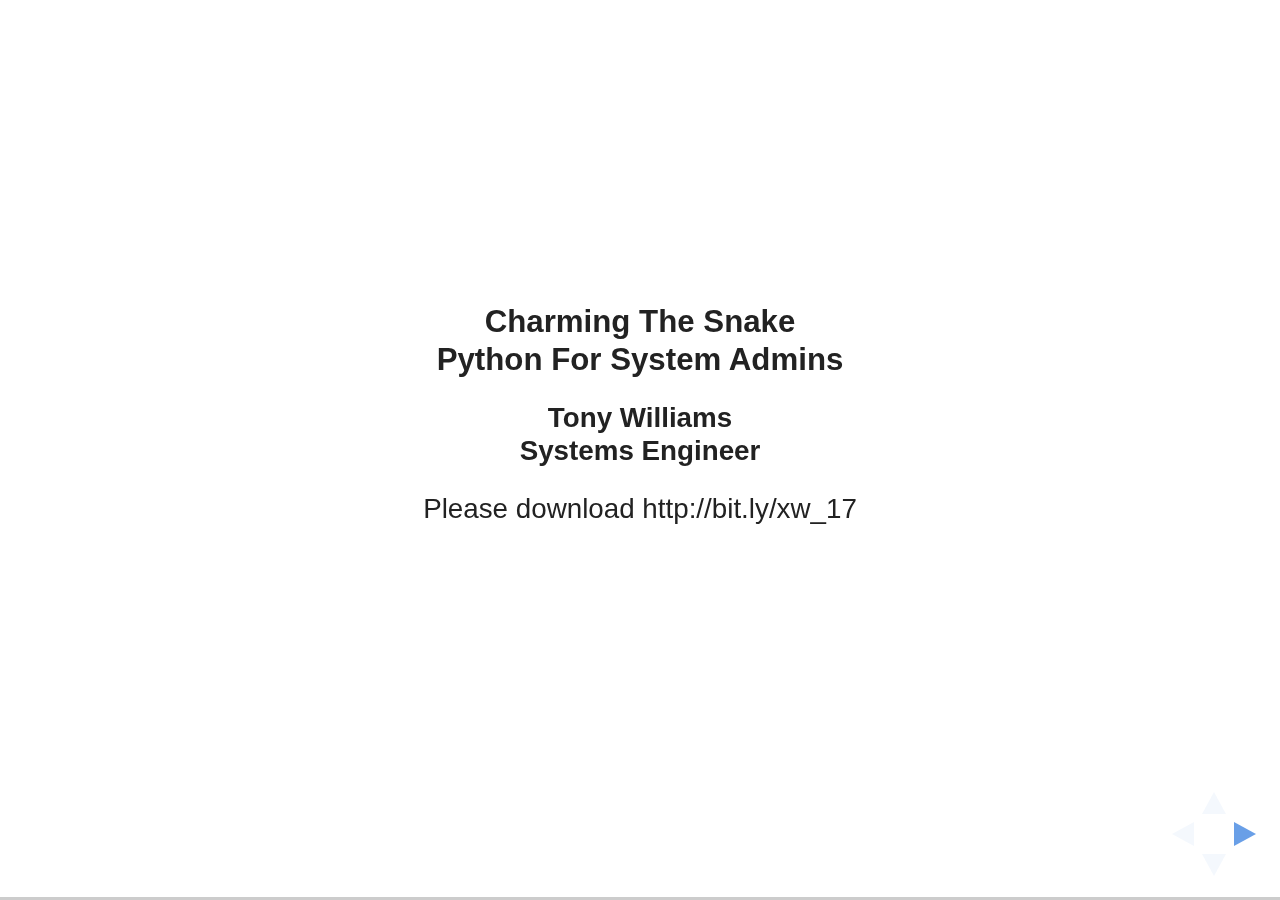
==== commit f20eb872: "Final - this time for sure" ====
--- a/print.html
+++ b/print.html
@@ -68,6 +68,7 @@
 
 <h4 id="charming-the-snake-python-for-system-admins">Charming The Snake <br/> Python For System Admins</h4>
 <h5 id="tony-williams-systems-engineer">Tony Williams <br/> Systems Engineer</h5>
+<p>Please download http://bit.ly/xw_17</p>
 </section>
 <section id="what-we-will-talk-about" class="slide level3">
 <h3>What We Will Talk About</h3>
@@ -81,7 +82,7 @@
 <li>System Administration
 <ul>
 <li>More Python</li>
-<li>Talking to JSS</li>
+<li>An example program</li>
 </ul></li>
 </ul>
 </section>
@@ -196,11 +197,52 @@
 <span class="op">&gt;&gt;&gt;</span> text
 <span class="co">&#39;Put several strings within parentheses to have them joined together.&#39;</span></code></pre></div>
 </section>
+<section id="unicode" class="slide level3">
+<h3>Unicode</h3>
+<p>Python 2.x supports Unicode but you have to tell it a string <em>is</em> Unicode</p>
+<div class="sourceCode"><pre class="sourceCode python"><code class="sourceCode python">ustring <span class="op">=</span> <span class="st">u&#39;1024 </span><span class="ch">\u00D7</span><span class="st"> 768&#39;</span>
+<span class="bu">print</span> ustring</code></pre></div>
+<aside class="notes">
+<p>Putting <code>u</code> in front of the string tells Python 2 that it is a unicode string. You can see that we use <code>\u</code> and 4 hex digits to enter a special unicode character.</p>
+</aside>
+<h4 id="booleans">Booleans</h4>
+<p><code>True</code> is <code>1</code> or <code>1.0</code> and everything else is <code>False</code>.</p>
+<table>
+<thead>
+<tr class="header">
+<th style="text-align: left;">operator</th>
+<th style="text-align: left;">function</th>
+</tr>
+</thead>
+<tbody>
+<tr class="odd">
+<td style="text-align: left;">==</td>
+<td style="text-align: left;">equals</td>
+</tr>
+<tr class="even">
+<td style="text-align: left;">!=</td>
+<td style="text-align: left;">not equals</td>
+</tr>
+<tr class="odd">
+<td style="text-align: left;">&gt;</td>
+<td style="text-align: left;">greater than</td>
+</tr>
+<tr class="even">
+<td style="text-align: left;">&lt;</td>
+<td style="text-align: left;">less than</td>
+</tr>
+<tr class="odd">
+<td style="text-align: left;">&gt;=</td>
+<td style="text-align: left;">greater than or equal</td>
+</tr>
+<tr class="even">
+<td style="text-align: left;">&lt;=</td>
+<td style="text-align: left;">less than or equal</td>
+</tr>
+</tbody>
+</table>
+</section>
 <section id="section-4" class="slide level3">
-<h3></h3>
-<h4 id="booleans">Booleans</h4>
-</section>
-<section id="section-5" class="slide level3">
 <h3></h3>
 <h4 id="moving-on-to-ipython">Moving On To IPython</h4>
 <aside class="notes">
@@ -222,25 +264,24 @@
 <td style="text-align: left;">run IPython</td>
 </tr>
 <tr class="even">
-<td style="text-align: left;">ipython qtconsole</td>
+<td style="text-align: left;">jupyter qtconsole</td>
 <td style="text-align: left;">runs ipython in QT window</td>
 </tr>
 <tr class="odd">
-<td style="text-align: left;">ipython notebook</td>
+<td style="text-align: left;">jupyter notebook</td>
 <td style="text-align: left;">runs the IPython notebook server</td>
 </tr>
 <tr class="even">
 <td style="text-align: left;">ipython --help</td>
 <td style="text-align: left;">IPython man page</td>
 </tr>
-<tr class="odd">
-<td style="text-align: left;">ipython --help-all</td>
-<td style="text-align: left;">IPython man page with <em>all</em> command line options.</td>
-</tr>
 </tbody>
 </table>
-</section>
-<section id="section-6" class="slide level3">
+<aside class="notes">
+<p>IPython has sort of been renamed Jupyter, so we use the jupyter name for some functions.</p>
+</aside>
+</section>
+<section id="section-5" class="slide level3">
 <h3></h3>
 <p>The four most helpful commands, as well as their brief description, are shown to you in a banner, every time you start IPython:</p>
 <table>
@@ -273,7 +314,7 @@
 <section id="lists" class="slide level3">
 <h3>Lists</h3>
 <ul>
-<li>Surrounded by &quot;<a href="#/section-26"></a>&quot;</li>
+<li>Surrounded by &quot;<a href="#/section-16"></a>&quot;</li>
 <li>Ordered</li>
 <li>Indexed at 0</li>
 <li>Can contain any type or mixed types</li>
@@ -331,7 +372,7 @@
     <span class="bu">print</span> <span class="st">&quot;Biggest&quot;</span>
 <span class="cf">elif</span> num <span class="op">&gt;</span> <span class="dv">3</span>:
     <span class="bu">print</span> <span class="st">&quot;Big&quot;</span>
-<span class="cf">else</span>
+<span class="cf">else</span>:
     <span class="bu">print</span> <span class="st">&quot;Small&quot;</span></code></pre></div>
 <aside class="notes">
 <p>Just as you might have seen in <code>bash</code> Python has an 'if' statement. Now indentation is meaningful in Python, see the indentation rather than the <code>do</code> and <code>done</code> you would see in Bash. Also notice the colon character.</p>
@@ -346,10 +387,10 @@
 <div class="sourceCode"><pre class="sourceCode python"><code class="sourceCode python"><span class="cf">for</span> x <span class="kw">in</span> <span class="bu">range</span>(<span class="dv">1</span>,<span class="dv">11</span>):
     <span class="bu">print</span> x</code></pre></div>
 <aside class="notes">
-<p>A &quot;while&quot; loop will loop until a condition becomes false. A &quot;for&quot; loop</p>
-</aside>
-</section>
-<section id="section-7" class="slide level3">
+<p>A &quot;while&quot; loop will loop until a condition becomes false. A &quot;for&quot; loop loops across a range of values.</p>
+</aside>
+</section>
+<section id="section-6" class="slide level3">
 <h3></h3>
 <div class="sourceCode"><pre class="sourceCode python"><code class="sourceCode python">collection <span class="op">=</span> [<span class="st">&#39;hey&#39;</span>, <span class="dv">5</span>, <span class="st">&#39;d&#39;</span>]
 <span class="cf">for</span> x <span class="kw">in</span> collection:
@@ -359,175 +400,41 @@
     <span class="cf">for</span> x <span class="kw">in</span> <span class="bu">list</span>:
         <span class="bu">print</span> x</code></pre></div>
 </section>
+<section id="functions" class="slide level3">
+<h3>Functions</h3>
+<ul>
+<li>Use <code>def</code> keyword</li>
+<li>May use <code>return</code> keyword</li>
+</ul>
+<div class="sourceCode"><pre class="sourceCode python"><code class="sourceCode python"><span class="kw">def</span> hello_world():
+    <span class="bu">print</span>(<span class="st">&quot;Hello World!&quot;</span>)
+    
+hello_world()</code></pre></div>
+<div class="sourceCode"><pre class="sourceCode python"><code class="sourceCode python"><span class="kw">def</span> times_two(x):
+    <span class="cf">return</span> x <span class="op">*</span> <span class="dv">2</span>
+    
+times_two(<span class="dv">21</span>)</code></pre></div>
+</section>
 <section id="tab-completion" class="slide level3">
 <h3>Tab completion</h3>
 <p>Tab completion, especially for attributes, is a convenient way to explore the structure of any object you’re dealing with. Simply type <code>object_name.&lt;TAB&gt;</code> to view the object’s attributes. Besides Python objects and keywords, tab completion also works on file and directory names.</p>
 <h4 id="exploring-your-objects">Exploring your objects</h4>
 <p>Typing <code>object_name?</code> will print all sorts of details about any object, including docstrings, function definition lines (for call arguments) and constructor details for classes. To get specific information on an object, you can use the magic commands %pdoc, %pdef, %psource and %pfile</p>
 </section>
-<section id="magic-functions" class="slide level3">
-<h3>Magic functions</h3>
-<p>IPython has a set of predefined ‘magic functions’ that you can call with a command line style syntax. There are two kinds of magics, line-oriented and cell-oriented. Line magics are prefixed with the % character and work much like OS command-line calls: they get as an argument the rest of the line, where arguments are passed without parentheses or quotes. Cell magics are prefixed with a double %%, and they are functions that get as an argument not only the rest of the line, but also the lines below it in a separate argument.</p>
-<p>The following examples show how to call the builtin %timeit magic, both in line and cell mode:</p>
-<div class="sourceCode"><pre class="sourceCode python"><code class="sourceCode python">In [<span class="dv">1</span>]: <span class="op">%</span>timeit <span class="bu">range</span>(<span class="dv">1000</span>)
-<span class="dv">100000</span> loops, best of <span class="dv">3</span>: <span class="fl">7.76</span> us per loop
-
-In [<span class="dv">2</span>]: <span class="op">%%</span>timeit x <span class="op">=</span> <span class="bu">range</span>(<span class="dv">10000</span>)
-   ...: <span class="bu">max</span>(x)
-   ...:
-<span class="dv">1000</span> loops, best of <span class="dv">3</span>: <span class="dv">223</span> us per loop</code></pre></div>
-</section>
-<section id="section-8" class="slide level3">
-<h3></h3>
-<p><strong>The builtin magics include:</strong></p>
-<ul>
-<li><strong>Functions that work with code:</strong> %run, %edit, %save, %macro, %recall, etc.</li>
-<li><strong>Functions which affect the shell:</strong> %colors, %xmode, %autoindent, %automagic, etc.</li>
-<li><strong>Other functions such as</strong> %reset, %timeit, %%writefile, %load, or %paste.</li>
-</ul>
-<p>You can always call them using the % prefix, and if you’re calling a line magic on a line by itself, you can omit even that:</p>
-<pre><code>run thescript.py</code></pre>
-<p>You can toggle this behavior by running the %automagic magic. Cell magics must always have the %% prefix.</p>
-<p>A more detailed explanation of the magic system can be obtained by calling %magic, and for more details on any magic function, call %somemagic? to read its docstring. To see all the available magic functions, call %lsmagic.</p>
-</section>
 <section id="history" class="slide level3">
 <h3>History</h3>
 <p>IPython stores the commands you enter and the results. You can go through previous commands with the up- and down-arrow keys, or access your history in more sophisticated ways.</p>
 <p>Input and output history are kept in variables called In and Out, keyed by the prompt numbers, e.g. In[4]. The last three objects in output history are also kept in variables named <code>_</code>, <code>__</code> and <code>___</code>.</p>
 <p>You can use the %history magic function to examine past input and output. Input history from previous sessions is saved in a database, and IPython can be configured to save output history.</p>
 </section>
-<section id="section-9" class="slide level3">
+<section id="section-7" class="slide level3">
 <h3></h3>
 <p>Several other magic functions can use your input history, including %edit, %rerun, %recall, %macro, %save and %pastebin. You can use a standard format to refer to lines:</p>
 <pre><code>%pastebin 3 18-20 ~1/1-5</code></pre>
-<p>This will take line 3 and lines 18 to 20 from the current session, and lines 1-5 from the previous session.</p>
-</section>
-<section id="explore-the-magic-functions" class="slide level3">
-<h3>Explore The Magic Functions</h3>
-<h5 id="bookmark">%bookmark</h5>
-<p><code>bookmark</code> is a directory bookmarking system.</p>
-<table>
-<thead>
-<tr class="header">
-<th style="text-align: left;">command</th>
-<th style="text-align: left;">description</th>
-</tr>
-</thead>
-<tbody>
-<tr class="odd">
-<td style="text-align: left;">bookmark name</td>
-<td style="text-align: left;">set bookmark to current dir</td>
-</tr>
-<tr class="even">
-<td style="text-align: left;">bookmark name dir</td>
-<td style="text-align: left;">set bookmark to dir</td>
-</tr>
-<tr class="odd">
-<td style="text-align: left;">bookmark -l</td>
-<td style="text-align: left;">list all bookmarks</td>
-</tr>
-<tr class="even">
-<td style="text-align: left;">bookmark -d name</td>
-<td style="text-align: left;">remove bookmark</td>
-</tr>
-<tr class="odd">
-<td style="text-align: left;">bookmark -r</td>
-<td style="text-align: left;">remove all bookmarks</td>
-</tr>
-</tbody>
-</table>
-<p>Then <code>cd -b &lt;name&gt;</code> or just <code>cd &lt;name&gt;</code> if there is no directory called <name> AND there is such a bookmark defined. (The latter is why I usually use two or three letter bookmark names.)</p>
-</section>
-<section id="section-10" class="slide level3">
-<h3></h3>
-<h5 id="cd">%cd</h5>
-<p>The <code>cd</code> magic is necessary (and nicely enhanced) as the system <code>cd</code> won't work. It keeps a history of the directories visited.</p>
-<table>
-<thead>
-<tr class="header">
-<th style="text-align: left;">command</th>
-<th style="text-align: left;">description</th>
-</tr>
-</thead>
-<tbody>
-<tr class="odd">
-<td style="text-align: left;">cd</td>
-<td style="text-align: left;">changes to <code>~</code></td>
-</tr>
-<tr class="even">
-<td style="text-align: left;">cd 'dir'</td>
-<td style="text-align: left;">changes to directory 'dir'</td>
-</tr>
-<tr class="odd">
-<td style="text-align: left;">cd -</td>
-<td style="text-align: left;">changes to previous directory</td>
-</tr>
-<tr class="even">
-<td style="text-align: left;">cd -<code>&lt;n&gt;</code></td>
-<td style="text-align: left;">changes to directory <code>&lt;n&gt;</code> in directory history</td>
-</tr>
-<tr class="odd">
-<td style="text-align: left;">cd --foo</td>
-<td style="text-align: left;">changes to directory that matches 'foo' in history</td>
-</tr>
-<tr class="even">
-<td style="text-align: left;">cd -b <code>&lt;name&gt;</code></td>
-<td style="text-align: left;">jump to bookmark <code>&lt;name&gt;</code></td>
-</tr>
-</tbody>
-</table>
-<p><code>%dhist</code> prints the directory history and <code>%dhist &lt;n&gt;</code> prints the last <code>&lt;n&gt;</code> entries.</p>
-</section>
-<section id="section-11" class="slide level3">
-<h3></h3>
-<h5 id="the-directory-stack">The directory stack</h5>
-<p>As well as a history of directories IPython also has a directory stack.</p>
-<table>
-<thead>
-<tr class="header">
-<th style="text-align: left;">command</th>
-<th style="text-align: left;">description</th>
-</tr>
-</thead>
-<tbody>
-<tr class="odd">
-<td style="text-align: left;">dirs</td>
-<td style="text-align: left;">list directory stack</td>
-</tr>
-<tr class="even">
-<td style="text-align: left;">pushd</td>
-<td style="text-align: left;">push the current directory onto the stack</td>
-</tr>
-<tr class="odd">
-<td style="text-align: left;">pushd <code>&lt;dir&gt;</code></td>
-<td style="text-align: left;">push the current directory and cd to <code>&lt;dir&gt;</code></td>
-</tr>
-<tr class="even">
-<td style="text-align: left;">popd</td>
-<td style="text-align: left;">pop the top directory off the stack and cd to it</td>
-</tr>
-</tbody>
-</table>
-</section>
-<section id="section-12" class="slide level3">
-<h3></h3>
+<p>This will take line 3 and lines 18 to 20 from the current session, and lines 1-5 from the previous session and place them on the clipboard.</p>
 <h5 id="edit">%edit</h5>
-<p><code>edit</code> opens things in the editor you have defined in your $EDITOR environment variable. ###</p>
-<h4 id="prompt-customization">Prompt customization</h4>
-<p>Here are some prompt configurations you can try out interactively by using the %config magic:</p>
-<div class="sourceCode"><pre class="sourceCode python"><code class="sourceCode python"><span class="op">%</span>config PromptManager.in_template <span class="op">=</span> <span class="vs">r&#39;</span><span class="sc">{color.LightGreen}</span><span class="vs">\u@\h</span><span class="sc">{color.LightBlue}</span><span class="vs">\</span>
-<span class="vs">[</span><span class="sc">{color.LightCyan}</span><span class="vs">\Y1</span><span class="sc">{color.LightBlue}</span><span class="vs">]</span><span class="sc">{color.Green}</span><span class="vs">|\#&gt; &#39;</span>
-<span class="op">%</span>config PromptManager.in2_template <span class="op">=</span> <span class="vs">r&#39;</span><span class="sc">{color.Green}</span><span class="vs">|</span><span class="sc">{color.LightGreen}</span><span class="vs">\D</span><span class="sc">{color.Green}</span><span class="vs">&gt; &#39;</span>
-<span class="op">%</span>config PromptManager.out_template <span class="op">=</span> <span class="vs">r&#39;&lt;\#&gt; &#39;</span></code></pre></div>
-</section>
-<section id="section-13" class="slide level3">
-<h3></h3>
-<p>You can change the prompt configuration to your liking permanently by editing ipython_config.py:</p>
-<div class="sourceCode"><pre class="sourceCode python"><code class="sourceCode python">c.PromptManager.in_template <span class="op">=</span> <span class="vs">r&#39;</span><span class="sc">{color.LightGreen}</span><span class="vs">\u@\h</span><span class="sc">{color.LightBlue}</span><span class="vs">\</span>
-<span class="vs">[</span><span class="sc">{color.LightCyan}</span><span class="vs">\Y1</span><span class="sc">{color.LightBlue}</span><span class="vs">]</span><span class="sc">{color.Green}</span><span class="vs">|\#&gt; &#39;</span>
-c.PromptManager.in2_template <span class="op">=</span> <span class="vs">r&#39;</span><span class="sc">{color.Green}</span><span class="vs">|</span><span class="sc">{color.LightGreen}</span><span class="vs">\D</span><span class="sc">{color.Green}</span><span class="vs">&gt; &#39;</span>
-c.PromptManager.out_template <span class="op">=</span> <span class="vs">r&#39;&lt;\#&gt; &#39;</span></code></pre></div>
-<p>Read more about the configuration system for details on how to find ipython_config.py.</p>
+<p><code>edit</code> opens things in the editor you have defined in your $EDITOR environment variable.</p>
+<div class="sourceCode"><pre class="sourceCode python"><code class="sourceCode python"><span class="op">%</span>edit times_two</code></pre></div>
 </section>
 <section id="more-about-lists" class="slide level3">
 <h3>More About Lists</h3>
@@ -535,8 +442,11 @@
 <p>String lists (IPython.utils.text.SList) are a handy way to process output from system commands. They are produced by <code>var = !cmd</code> syntax.</p>
 <p>First, we acquire the output of <code>ls -l</code>:</p>
 <div class="sourceCode"><pre class="sourceCode python"><code class="sourceCode python">In [<span class="dv">4</span>]: lines <span class="op">=</span> <span class="op">!</span>ls <span class="op">-</span>l</code></pre></div>
-</section>
-<section id="section-14" class="slide level3">
+<aside class="notes">
+<p>String lists and the <code>!ls</code> form are <em>only</em> available in IPython.</p>
+</aside>
+</section>
+<section id="section-8" class="slide level3">
 <h3></h3>
 <p>Now, let’s take a look at the contents of ‘lines’:</p>
 <div class="sourceCode"><pre class="sourceCode python"><code class="sourceCode python">In [<span class="dv">5</span>]: lines
@@ -544,11 +454,7 @@
 [<span class="st">&#39;total 22888&#39;</span>,
  <span class="st">&#39;-rw-r--r--@  1 tonyw  staff  10129637 26 May 19:45 Input-Font.zip&#39;</span>,
  <span class="st">&#39;-rw-r--r--@  1 tonyw  staff      1901 29 May 09:04 README.md&#39;</span>,
- <span class="st">&#39;-rw-r--r--@  1 tonyw  staff     53078 27 Apr 10:17 XW16-Empty.jpg&#39;</span>,
- <span class="st">&#39;-rw-r--r--@  1 tonyw  staff    332729 27 Apr 09:01 XW16-Empty.pxm&#39;</span>,
- <span class="st">&#39;-rw-r--r--   1 tonyw  staff         1 29 May 09:01 empty_1.txt&#39;</span>,
- <span class="st">&#39;-rw-r--r--   1 tonyw  staff         1 29 May 09:01 empty_2.txt&#39;</span>,
- <span class="st">&#39;-rw-r--r--   1 tonyw  staff         1 29 May 09:01 empty_3.txt&#39;</span>,
+ <span class="st">&#39;-rw-r--r--@  1 tonyw  staff     53078 27 Apr 10:17 XW17-Empty.jpg&#39;</span>,
  <span class="st">&#39;-rw-r--r--@  1 tonyw  staff     38783 26 May 19:29 index.html&#39;</span>,
  <span class="st">&#39;-rwxr-xr-x@  1 tonyw  staff       369 26 May 19:36 pandoc-print.sh&#39;</span>,
  <span class="st">&#39;-rwxr-xr-x@  1 tonyw  staff       302 26 May 19:37 pandoc.sh&#39;</span>,
@@ -557,16 +463,16 @@
  <span class="st">&#39;-rw-r--r--@  1 tonyw  staff     19288 26 May 19:56 slides.md&#39;</span>,
  <span class="st">&#39;-rw-r--r--@  1 tonyw  staff    588576 26 May 20:20 slides.pdf&#39;</span>,
  <span class="st">&#39;-rw-r--r--@  1 tonyw  staff     95532 26 May 20:23 slides_notes.pdf&#39;</span>,
- <span class="st">&#39;-rw-r--r--@  1 tonyw  staff    379863 26 May 19:45 solarized.zip&#39;</span>]```</code></pre></div>
-</section>
-<section id="section-15" class="slide level3">
+ <span class="st">&#39;-rw-r--r--@  1 tonyw  staff    379863 26 May 19:45 solarized.zip&#39;</span>]</code></pre></div>
+</section>
+<section id="section-9" class="slide level3">
 <h3></h3>
 <p>SLists have special properties</p>
 <div class="sourceCode"><pre class="sourceCode python"><code class="sourceCode python">lines.p
 lines.n
 lines.s</code></pre></div>
 </section>
-<section id="section-16" class="slide level3">
+<section id="section-10" class="slide level3">
 <h3></h3>
 <p>SLists also inherit all the properties of strings. Let's have a look at some.</p>
 <p>Let’s filter out the ‘slides’ lines:</p>
@@ -582,7 +488,7 @@
  <span class="st">&#39;drwxr-xr-x@ 16 tonyw  staff       544 26 May 11:31 reveal.js&#39;</span>,
  <span class="st">&#39;-rw-r--r--@  1 tonyw  staff    379863 26 May 19:45 solarized.zip&#39;</span>]</code></pre></div>
 </section>
-<section id="section-17" class="slide level3">
+<section id="section-11" class="slide level3">
 <h3></h3>
 <p>Now, we want strings having just file names and permissions:</p>
 <div class="sourceCode"><pre class="sourceCode python"><code class="sourceCode python">In [<span class="dv">8</span>]: Out[<span class="dv">6</span>].fields(<span class="dv">8</span>,<span class="dv">0</span>)
@@ -600,7 +506,7 @@
 <p>Note how the line with ‘total’ does not raise IndexError.</p>
 </aside>
 </section>
-<section id="section-18" class="slide level3">
+<section id="section-12" class="slide level3">
 <h3></h3>
 <p>If you want to split these (yielding lists), call fields() without arguments:</p>
 <div class="sourceCode"><pre class="sourceCode python"><code class="sourceCode python">In [<span class="dv">9</span>]: _.fields()
@@ -615,7 +521,7 @@
  [<span class="st">&#39;reveal.js&#39;</span>, <span class="st">&#39;drwxr-xr-x@&#39;</span>],
  [<span class="st">&#39;solarized.zip&#39;</span>, <span class="st">&#39;-rw-r--r--@&#39;</span>]]</code></pre></div>
 </section>
-<section id="section-19" class="slide level3">
+<section id="section-13" class="slide level3">
 <h3></h3>
 <p>If you want to pass these separated with spaces to a command (typical for lists of files), use the .s property:</p>
 <div class="sourceCode"><pre class="sourceCode python"><code class="sourceCode python">In [<span class="dv">10</span>]: Out[<span class="dv">6</span>].fields(<span class="dv">8</span>).s
@@ -633,7 +539,7 @@
 utils.s</code></pre></div>
 <p>What's the problem with <code>utils.s</code>?</p>
 <aside class="notes">
-<p>The problem we see here us that when there is a space in a file name it isn't treated properly by the 's' fucnction - it should be wrapped in quotes.</p>
+<p>The problem we see here us that when there is a space in a file name it isn't treated properly by the 's' function - it should be wrapped in quotes.</p>
 </aside>
 </section>
 <section id="fixing-the-spaces" class="slide level3">
@@ -662,96 +568,160 @@
 <p>Here's our list wrapped in quotes again, this time using a list comprehension</p>
 </aside>
 </section>
-<section id="talking-to-the-jss" class="slide level3">
-<h3>Talking To The JSS</h3>
-<p><code>pip install python-jss</code></p>
-<p>Then create preferences using <code>default</code>.</p>
-<aside class="notes">
-<p>First we install the python-jss module, which talks to the JSS. Then we create a preferences file by using <code>default</code>.</p>
-</aside>
-</section>
-<section id="section-20" class="slide level3">
-<h3></h3>
-<p>First we get our JSS object</p>
-<div class="sourceCode"><pre class="sourceCode python"><code class="sourceCode python"><span class="im">import</span> jss
-jss_prefs <span class="op">=</span> jss.JSSPrefs()
-j <span class="op">=</span> jss.JSS(jss_prefs)</code></pre></div>
-<aside class="notes">
-<p>We start by importing the module then passing the preferences to a function that creates a JSS object.</p>
-</aside>
-</section>
-<section id="section-21" class="slide level3">
-<h3></h3>
-<p>Get the computer list</p>
-<pre><code>j.Computer()</code></pre>
-<p>Notice that python-jss pretty prints the list. Note also that it doesn't retrieve all the information, just the name and id.</p>
-</section>
-<section id="section-22" class="slide level3">
-<h3></h3>
-<p>Put the result in a variable and format it yourself.</p>
-<div class="sourceCode"><pre class="sourceCode python"><code class="sourceCode python">computers <span class="op">=</span> j.Computer()
-<span class="cf">for</span> i <span class="kw">in</span> computers:
-    <span class="bu">print</span> <span class="st">&quot;id:&quot;</span><span class="op">+</span><span class="bu">str</span>(i.<span class="bu">id</span>)<span class="op">+</span><span class="st">&quot; name:&quot;</span><span class="op">+</span>i.name</code></pre></div>
-</section>
-<section id="section-23" class="slide level3">
-<h3></h3>
-<p>Now get the record of one computer. This will get <strong>all</strong> the record.</p>
-<div class="sourceCode"><pre class="sourceCode python"><code class="sourceCode python">example <span class="op">=</span> j.Computer(<span class="dv">193</span>)
-example</code></pre></div>
-<p>We can view that with <code>less</code> using the <code>page</code> magic.</p>
-<div class="sourceCode"><pre class="sourceCode python"><code class="sourceCode python">page example</code></pre></div>
-</section>
-<section id="section-24" class="slide level3">
-<h3></h3>
-<p>Some information is easily retrieved</p>
-<div class="sourceCode"><pre class="sourceCode python"><code class="sourceCode python">example.serial_number
-example.mac_addresses</code></pre></div>
-</section>
-<section id="section-25" class="slide level3">
-<h3></h3>
-<p>Other information requires some XML work. XML is a tree of nodes and we have to work with those nodes. python-jss uses the ElementTree module.</p>
-<p>Let's get a list of installed applications. <code>findall()</code> will return a list of nodes that match our search string. <code>find()</code> returns a single child node that matches.</p>
-<div class="sourceCode"><pre class="sourceCode python"><code class="sourceCode python">x <span class="op">=</span> example.findall(<span class="st">&#39;.//application&#39;</span>)
-<span class="cf">for</span> i <span class="kw">in</span> x:
-    nm <span class="op">=</span> i.find(<span class="st">&#39;name&#39;</span>)
-    ver <span class="op">=</span> i.find(<span class="st">&#39;version&#39;</span>)
-    path <span class="op">=</span> i.find(<span class="st">&#39;path&#39;</span>)
-    <span class="bu">print</span> nm.text, ver.text, path.text</code></pre></div>
-</section>
-<section id="section-26" class="slide level3">
-<h3></h3>
-<p>Rather than print it let's gather the info.</p>
-<div class="sourceCode"><pre class="sourceCode python"><code class="sourceCode python">o <span class="op">=</span> []
-<span class="cf">for</span> i <span class="kw">in</span> x:
-    nm <span class="op">=</span> i.find(<span class="st">&#39;name&#39;</span>)
-    ver <span class="op">=</span> i.find(<span class="st">&#39;version&#39;</span>)
-    path <span class="op">=</span> i.find(<span class="st">&#39;path&#39;</span>)
-    o.append(<span class="st">&#39; &#39;</span>.join([nm.text, ver.text, path.text]))
-o</code></pre></div>
-</section>
-<section id="further-examples" class="slide level3">
-<h3>Further examples</h3>
-<div class="sourceCode"><pre class="sourceCode python"><code class="sourceCode python">model <span class="op">=</span> comp.findall(<span class="st">&#39;.//hardware/model_identifier&#39;</span>)
-model[<span class="dv">0</span>].text
-os <span class="op">=</span> comp.findall(<span class="st">&#39;.//os_version&#39;</span>)
-os[<span class="dv">0</span>].text</code></pre></div>
-<p>Lets get <em>all</em> the computer records. (<em>This might take a while on your JSS.</em>)</p>
-<div class="sourceCode"><pre class="sourceCode python"><code class="sourceCode python">all_computers <span class="op">=</span> j.Computer().retrieve_all()</code></pre></div>
-<p>Now iterate over them</p>
-<div class="sourceCode"><pre class="sourceCode python"><code class="sourceCode python"><span class="cf">for</span> computer <span class="kw">in</span> all_computers:
-    name <span class="op">=</span> computer.findtext(<span class="st">&#39;name&#39;</span>)
-    model <span class="op">=</span> computer.findtext(<span class="st">&#39;model&#39;</span>)
-    os <span class="op">=</span> computer.findtext(<span class="st">&#39;os_version&#39;</span>)
-    <span class="bu">print</span> name <span class="st">&quot;:&quot;</span> model <span class="st">&quot;:&quot;</span> os </code></pre></div>
+<section id="standard-libraries" class="slide level3">
+<h3>Standard Libraries</h3>
+<ul>
+<li>re - regular expressions</li>
+<li>datetime, calendar &amp; time - time &amp; date functionality</li>
+<li>random - for non-secure randomness</li>
+<li>sys - system specific functionality, specifically access to command line args, python path &amp; exit</li>
+</ul>
+<h4 id="file-apis">File APIs</h4>
+<p>These parts of the standard library allow you to interact with files &amp; the file system.</p>
+<ul>
+<li>os - provides basics like open, mkdir, stat, rmdir, remove and walk</li>
+<li>os.path - everything needed for path manipulation, including join, dirname, basename &amp; exists</li>
+<li>tempfile - create temporary files &amp; directories</li>
+<li>glob - unix style pattern matching (i.e. *.gif)</li>
+<li>shutil - high level file ops like copy, move, copytree and rmtree (you can lose metadata)</li>
+</ul>
+<aside class="notes">
+<p>One of the slogans of Python is &quot;Batteries Included&quot; which is a tip of the hat to the large built in libraries and the number available. Here are some of the most important ones for us.</p>
+</aside>
+</section>
+<section id="running-commands" class="slide level3">
+<h3>Running Commands</h3>
+<h4 id="subprocess-module">Subprocess module</h4>
+<p>Call external shell commands</p>
+<table>
+<thead>
+<tr class="header">
+<th style="text-align: left;"></th>
+<th style="text-align: left;"><em>Returns</em></th>
+</tr>
+</thead>
+<tbody>
+<tr class="odd">
+<td style="text-align: left;">subprocess.call</td>
+<td style="text-align: left;">Return code</td>
+</tr>
+<tr class="even">
+<td style="text-align: left;">subprocess.check_call</td>
+<td style="text-align: left;">Return code or exception</td>
+</tr>
+<tr class="odd">
+<td style="text-align: left;">subprocess.check_output</td>
+<td style="text-align: left;">Output string or exception</td>
+</tr>
+</tbody>
+</table>
+<aside class="notes">
+<p>To run a shell command we use <code>subprocess</code>. First we call it with subprocess.call the check the return with check_call and/or check_output.</p>
+</aside>
+</section>
+<section id="section-14" class="slide level3">
+<h3></h3>
+<pre><code>import subprocess
+cmd_str = &#39;/usr/bin/dsmemberutil checkmembership \
+-U tonyw -G admin&#39;
+cmd = cmd_str.split()
+
+retcode = subprocess.call(cmd)
+checkcode = subprocess.check_call(cmd)
+output = subprocess.check_output(cmd)</code></pre>
+<aside class="notes">
+<p>Let's have a look at an example.</p>
+</aside>
+</section>
+<section id="working-with-files" class="slide level3">
+<h3>Working With Files</h3>
+<h4 id="joining-paths">Joining Paths</h4>
+<pre><code>import os
+silverlight_plugin_path = os.path.join(&quot;/&quot;, \
+    &quot;Library&quot;, \
+    &quot;Internet Plug-Ins&quot;, \
+    &quot;Silverlight.plugin&quot;)
+print(silverlight_plugin_path)
+/Library/Internet Plug-Ins/Silverlight.plugin</code></pre>
+<h4 id="manipulating-paths">Manipulating Paths</h4>
+<pre><code>os.path.basename(silverlight_plugin_path)
+&#39;Silverlight.plugin&#39;
+os.path.dirname(silverlight_plugin_path)
+&#39;/Library/Internet Plug-Ins&#39;
+os.path.splitext(&quot;com.apple.Safari.plist&quot;)
+(&#39;com.apple.Safari&#39;, &#39;.plist&#39;)</code></pre>
+<aside class="notes">
+<p>Let's have a look at using the <code>os</code> library on paths and files.</p>
+</aside>
+</section>
+<section id="section-15" class="slide level3">
+<h3></h3>
+<h4 id="tests-on-files">Tests on Files</h4>
+<pre><code>os.path.exists(silverlight_plugin_path)
+True
+os.path.isdir(silverlight_plugin_path)
+True
+os.path.islink(&quot;/etc&quot;)
+True</code></pre>
+<h4 id="glob">glob</h4>
+<pre><code>import glob
+osx_install = glob.glob(&quot;/Applications/&quot; \
+    &quot;Install*OS X*.app&quot;)
+print(osx_install)
+[&#39;/Applications/Install Mac OS X Lion.app&#39;,
+ &#39;/Applications/Install OS X Mountain
+Lion.app&#39;]</code></pre>
+<aside class="notes">
+<ul>
+<li>Equivalent to shell globbing</li>
+<li>Returns matching path(s) as a list</li>
+<li>glob uses the fnmatch module</li>
+</ul>
+</aside>
+</section>
+<section id="pyobjc" class="slide level3">
+<h3>PyObjC</h3>
+<div class="sourceCode"><pre class="sourceCode python"><code class="sourceCode python"><span class="im">from</span> AppKit <span class="im">import</span> NSScreen
+
+width <span class="op">=</span> NSScreen.mainScreen().frame().size.width
+height <span class="op">=</span> NSScreen.mainScreen().frame().size.height
+
+<span class="bu">print</span> height, width
+<span class="fl">900.0</span> <span class="fl">1440.0</span></code></pre></div>
+<aside class="notes">
+<p>PyObjC is a bridge between Python and Objective-C that allows you to do some powerful things in Python without running any other software.</p>
+</aside>
+</section>
+<section id="section-16" class="slide level3">
+<h3></h3>
+<h4 id="read-a-preference">Read a preference</h4>
+<div class="sourceCode"><pre class="sourceCode python"><code class="sourceCode python"><span class="im">from</span> CoreFoundation <span class="im">import</span> CFPreferencesCopyValue, <span class="op">\</span>
+  kCFPreferencesCurrentUser, kCFPreferencesAnyHost
+
+v <span class="op">=</span> CFPreferencesCopyValue(<span class="st">&#39;NSNavLastRootDirectory&#39;</span>, <span class="st">&#39;com.apple.Finder&#39;</span>, <span class="op">\</span>
+  kCFPreferencesCurrentUser, kCFPreferencesAnyHost)
+<span class="bu">print</span>(v)</code></pre></div>
+<h4 id="write-a-preference-value">Write a preference value</h4>
+<pre><code>CFPreferencesSetValue(&#39;FXConnectToLastURL&#39;, &#39;smb://example.com&#39;, &#39;com.apple.Finder&#39;, \
+  kCFPreferencesCurrentUser, kCFPreferencesAnyHost)
+
+# Required to force preferences to sync to .plist on disk
+CFPreferencesSynchronize(&#39;com.apple.Finder&#39;, kCFPreferencesCurrentUser, 
+  kCFPreferencesAnyHost)</code></pre>
+<aside class="notes">
+<p>Here's a much more complex example from my co-presenter, Mosen.</p>
+</aside>
+</section>
+<section id="an-example-program" class="slide level3">
+<h3>An Example program</h3>
+<p><code>animals.py</code></p>
 </section>
 <section id="further-places" class="slide level3">
 <h3>Further Places</h3>
 <ul>
-<li><a href="http://www.diveintopython.net">Dive Into Python</a> - A good tutorial for experience programmers</li>
+<li><a href="http://www.diveintopython.net">Dive Into Python</a> - A good tutorial for experienced programmers</li>
 <li><a href="http://www.linuxjournal.com/article/3946">Python Programming For Beginners</a> - Good tutorial for writing command line tools.</li>
-<li><a href="https://github.com/sheagcraig/python-jss">python-jss</a> - python-jss home page on github</li>
-<li><a href="https://docs.python.org/2/library/xml.etree.elementtree.html">ElementTree</a> - ElementTree at python docs</li>
-<li><a href="http://effbot.org/zone/element-index.htm">ElementTree overview</a> - ElementTree tutorial</li>
+<li><a href="https://pythonhosted.org/pyobjc/">PyObjC home page</a></li>
 </ul>
 </section>
     </div>
